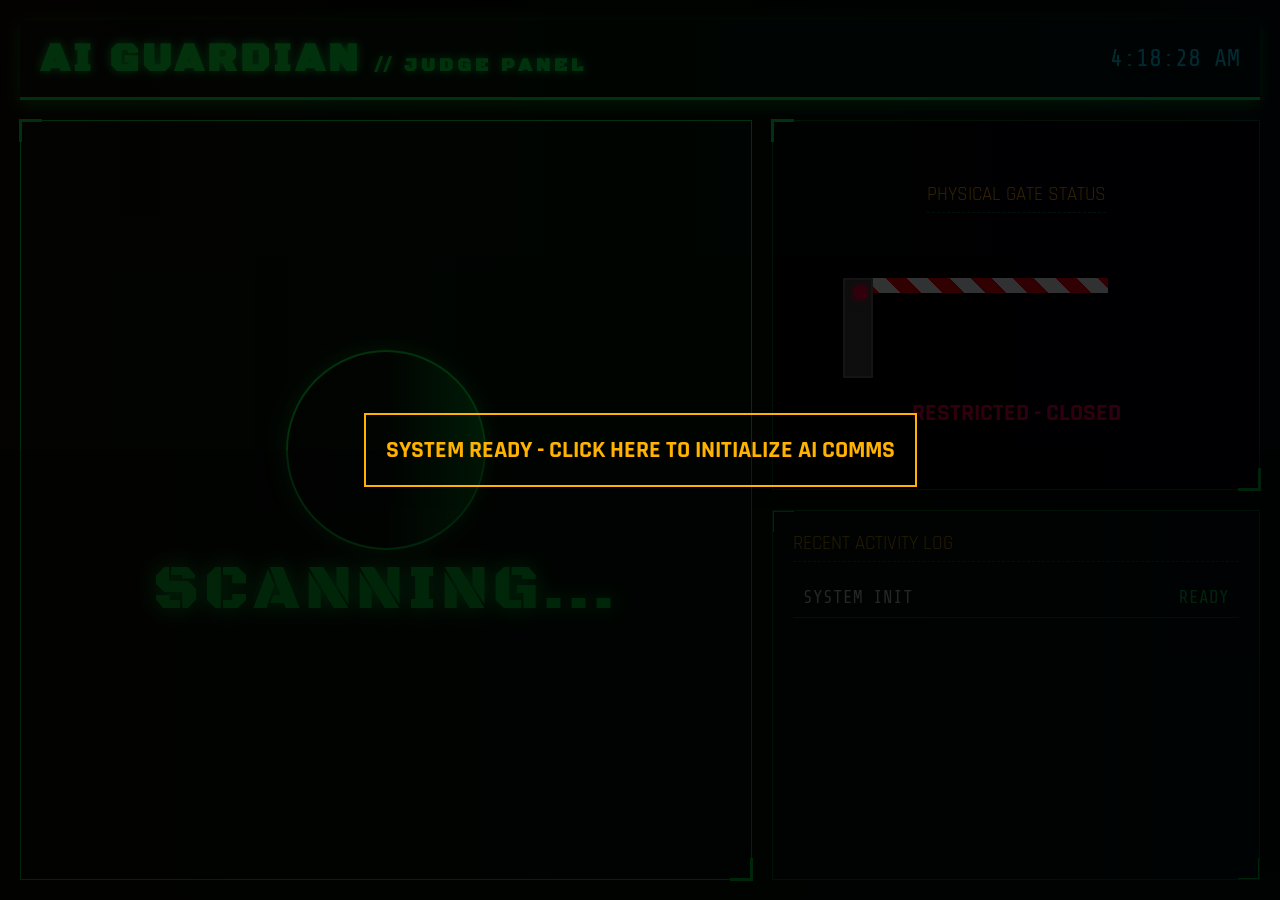
==== external_panel.html @ 79dfc481 "Update external_panel.html" ====
<!DOCTYPE html>
<html lang="si">
<head>
<meta charset="UTF-8" />
<meta name="viewport" content="width=device-width, initial-scale=1.0"/>
<title>AI GUARDIAN - JUDGE PANEL</title>
<link href="https://fonts.googleapis.com/css2?family=Black+Ops+One&family=Rajdhani:wght@500;700&family=Share+Tech+Mono&display=swap" rel="stylesheet">

<style>
/* --- HIGH-TECH COMMAND CENTER THEME --- */
:root {
  --bg-dark: #020502;
  --neon-green: #00ff41;
  --neon-red: #ff003c;
  --neon-blue: #00e5ff;
  --neon-gold: #ffb300;
  --panel-bg: rgba(0, 20, 10, 0.7);
  --border-neon: rgba(0, 255, 65, 0.4);
}

* { box-sizing: border-box; margin: 0; padding: 0; }

body {
  background-color: var(--bg-dark);
  color: var(--neon-green);
  font-family: 'Share Tech Mono', monospace;
  overflow: hidden; 
  background-image: 
    linear-gradient(rgba(0, 10, 0, 0.8), rgba(0, 20, 0, 0.9)),
    url("https://www.transparenttextures.com/patterns/carbon-fibre.png");
}

/* CRT Scanline Effect */
body::after {
  content: " "; display: block; position: fixed;
  top: 0; left: 0; bottom: 0; right: 0;
  background: linear-gradient(rgba(18, 16, 16, 0) 50%, rgba(0, 0, 0, 0.25) 50%), linear-gradient(90deg, rgba(255, 0, 0, 0.06), rgba(0, 255, 0, 0.02), rgba(0, 0, 255, 0.06));
  z-index: 999; pointer-events: none;
}

.container {
  display: grid; grid-template-columns: 1.5fr 1fr; grid-template-rows: 80px 1fr 1fr; gap: 20px; height: 100vh; padding: 20px;
}

/* HEADER */
.header {
  grid-column: 1 / -1; display: flex; justify-content: space-between; align-items: center;
  border-bottom: 3px solid var(--neon-green); box-shadow: 0 5px 15px var(--border-neon); padding: 0 20px; background: var(--panel-bg);
}
.header h1 { font-family: 'Black Ops One', cursive; font-size: 2.5rem; letter-spacing: 4px; text-shadow: 0 0 10px var(--neon-green); }
.header .clock { font-size: 1.5rem; color: var(--neon-blue); }

/* BOX STYLES */
.box { background: var(--panel-bg); border: 1px solid var(--border-neon); position: relative; padding: 20px; display: flex; flex-direction: column; }
.box::before { content: ""; position: absolute; top: -2px; left: -2px; width: 20px; height: 20px; border-top: 3px solid var(--neon-green); border-left: 3px solid var(--neon-green); }
.box::after { content: ""; position: absolute; bottom: -2px; right: -2px; width: 20px; height: 20px; border-bottom: 3px solid var(--neon-green); border-right: 3px solid var(--neon-green); }
.box-title { font-family: 'Rajdhani', sans-serif; font-size: 1.2rem; text-transform: uppercase; color: var(--neon-gold); border-bottom: 1px dashed var(--border-neon); padding-bottom: 5px; margin-bottom: 15px; }

/* STATUS SCREEN */
.status-screen { grid-column: 1; grid-row: 2 / 4; display: flex; flex-direction: column; justify-content: center; align-items: center; text-align: center; transition: all 0.3s ease; }
.status-text { font-family: 'Black Ops One', cursive; font-size: 4rem; letter-spacing: 5px; text-shadow: 0 0 20px currentColor; margin-bottom: 20px; }
.id-card { display: none; width: 80%; border: 2px solid currentColor; padding: 20px; background: rgba(0,0,0,0.6); text-align: left; }
.id-card h2 { font-size: 2.5rem; margin-bottom: 10px; font-family: 'Rajdhani', sans-serif; }
.id-card p { font-size: 1.5rem; margin-bottom: 5px; color: #fff; }

/* AI VOICE WAVEFORM ANIMATION */
.voice-wave { display: none; align-items: center; gap: 5px; margin-top: 20px; }
.voice-wave span { display: block; width: 8px; height: 20px; background: var(--neon-cyan); border-radius: 4px; animation: wave 1s infinite ease-in-out; }
.voice-wave span:nth-child(2) { animation-delay: 0.1s; } .voice-wave span:nth-child(3) { animation-delay: 0.2s; } .voice-wave span:nth-child(4) { animation-delay: 0.3s; } .voice-wave span:nth-child(5) { animation-delay: 0.4s; }
@keyframes wave { 0%, 100% { transform: scaleY(1); } 50% { transform: scaleY(2.5); background: var(--neon-gold); } }

.ai-subtitles { font-family: 'Rajdhani', sans-serif; font-size: 1.5rem; color: var(--neon-gold); margin-top: 15px; display: none; background: rgba(0,0,0,0.8); padding: 10px 20px; border: 1px solid var(--neon-gold); border-radius: 5px; }

/* RADAR */
.radar { width: 200px; height: 200px; border: 2px solid var(--neon-green); border-radius: 50%; position: relative; overflow: hidden; box-shadow: 0 0 20px var(--border-neon); }
.radar::before { content: ""; position: absolute; top: 0; left: 50%; width: 50%; height: 100%; background: linear-gradient(90deg, rgba(0,255,65,0) 0%, rgba(0,255,65,0.5) 100%); transform-origin: left center; animation: radarScan 2s linear infinite; }
@keyframes radarScan { 100% { transform: rotate(360deg); } }

/* 3D GATE */
.gate-section { display: flex; flex-direction: column; justify-content: center; align-items: center; background: #000; }
.gate-container { position: relative; width: 100%; height: 150px; display: flex; align-items: flex-end; padding-left: 50px; }
.gate-pillar { width: 30px; height: 100px; background: #444; border: 2px solid #666; position: relative; z-index: 2; }
.gate-arm { width: 250px; height: 15px; background: repeating-linear-gradient(45deg, #ff0000, #ff0000 15px, #ffffff 15px, #ffffff 30px); position: absolute; left: 65px; bottom: 85px; transform-origin: left center; transform: rotate(0deg); transition: transform 1.5s cubic-bezier(0.4, 0, 0.2, 1); box-shadow: 0 5px 10px rgba(0,0,0,0.8); }
.gate-arm.open { transform: rotate(-90deg); }
.gate-light { width: 15px; height: 15px; border-radius: 50%; background: var(--neon-red); position: absolute; top: 5px; left: 7.5px; box-shadow: 0 0 10px var(--neon-red); }
.gate-light.green { background: var(--neon-green); box-shadow: 0 0 10px var(--neon-green); }

/* LOGS */
.logs-section { overflow: hidden; }
.log-list { list-style: none; font-size: 1.1rem; }
.log-item { padding: 10px; border-bottom: 1px solid var(--border-neon); display: flex; justify-content: space-between; animation: slideIn 0.5s ease-out; }
.log-item.granted { color: var(--neon-green); } .log-item.denied { color: var(--neon-red); }
@keyframes slideIn { from { transform: translateX(50px); opacity: 0; } to { transform: translateX(0); opacity: 1; } }

/* STATE CLASSES */
.state-idle { color: var(--neon-green); border-color: var(--neon-green); }
.state-granted { color: var(--neon-green); border-color: var(--neon-green); background: rgba(0, 255, 65, 0.1); }
.state-denied { color: var(--neon-red); border-color: var(--neon-red); background: rgba(255, 0, 60, 0.1); }

/* INVISIBLE BUTTON FOR AUDIO PLAYBACK POLICY */
#audioStarter { position: absolute; top: 0; left: 0; width: 100%; height: 100%; z-index: 9999; background: rgba(0,0,0,0.8); display: flex; justify-content: center; align-items: center; cursor: pointer; }
#audioStarter h2 { color: var(--neon-gold); font-family: 'Rajdhani', sans-serif; border: 2px solid var(--neon-gold); padding: 20px; }
</style>
</head>
<body>

<div id="audioStarter" onclick="initPanel()">
  <h2>SYSTEM READY - CLICK HERE TO INITIALIZE AI COMMS</h2>
</div>

<div class="container">
  <div class="header">
    <h1>AI GUARDIAN <span style="font-size:1.2rem; color:var(--text-muted)">// JUDGE PANEL</span></h1>
    <div class="clock" id="clock">00:00:00</div>
  </div>

  <div class="box status-screen state-idle" id="statusBox">
    <div class="radar" id="radar"></div>
    <div class="status-text" id="statusText">SCANNING...</div>
    
    <div class="id-card" id="idCard">
      <h2 id="cardName">JOHN DOE</h2>
      <p style="color:var(--neon-gold)" id="cardRank">RANK: SGT</p>
      <p id="cardSvc">SVC: SLLI/0000</p>
      <p style="margin-top:10px; font-size:1.2rem; opacity:0.8" id="cardMsg">Clearance Verified.</p>
    </div>

    <div class="voice-wave" id="voiceWave">
      <span></span><span></span><span></span><span></span><span></span>
    </div>
    <div class="ai-subtitles" id="aiSubtitles"></div>
  </div>

  <div class="box gate-section">
    <div class="box-title">PHYSICAL GATE STATUS</div>
    <div class="gate-container">
      <div class="gate-pillar"><div class="gate-light" id="gateLight"></div></div>
      <div class="gate-arm" id="gateArm"></div>
    </div>
    <h2 id="gateText" style="margin-top:20px; color:var(--neon-red); font-family: 'Rajdhani', sans-serif;">RESTRICTED - CLOSED</h2>
  </div>

  <div class="box logs-section">
    <div class="box-title">RECENT ACTIVITY LOG</div>
    <ul class="log-list" id="logList">
      <li class="log-item"><span style="color:#fff">SYSTEM INIT</span> <span>READY</span></li>
    </ul>
  </div>
</div>

<script>
function initPanel() {
  document.getElementById('audioStarter').style.display = 'none';
  // Speak a silent utterance to unlock the speech API
  const unlockSpeech = new SpeechSynthesisUtterance(" ");
  window.speechSynthesis.speak(unlockSpeech);
}

// Clock
setInterval(() => { document.getElementById('clock').textContent = new Date().toLocaleTimeString(); }, 1000);

// Elements
const statusBox = document.getElementById('statusBox'); const statusText = document.getElementById('statusText');
const radar = document.getElementById('radar'); const idCard = document.getElementById('idCard');
const cardName = document.getElementById('cardName'); const cardRank = document.getElementById('cardRank');
const cardSvc = document.getElementById('cardSvc'); const cardMsg = document.getElementById('cardMsg');
const gateArm = document.getElementById('gateArm'); const gateLight = document.getElementById('gateLight');
const gateText = document.getElementById('gateText'); const logList = document.getElementById('logList');
const voiceWave = document.getElementById('voiceWave'); const aiSubtitles = document.getElementById('aiSubtitles');

let resetTimeout;

// Receive Data from Main System
const broadcast = new BroadcastChannel('sentryx_panel');

broadcast.onmessage = (event) => {
  const { type, payload } = event.data;
  clearTimeout(resetTimeout);
  window.speechSynthesis.cancel(); // Stop any currently speaking voice

  if (type === 'ACCESS_GRANTED') {
    triggerGranted(payload.person);
    addLog(payload.person.name, 'ACCESS GRANTED', 'granted');
    speakSinhala(payload.person, true);
  } 
  else if (type === 'ACCESS_DENIED') {
    triggerDenied(payload.message, payload.person);
    addLog(payload.person ? payload.person.name : 'UNKNOWN', 'ACCESS DENIED', 'denied');
    speakSinhala(payload.person, false);
  }

  resetTimeout = setTimeout(resetUI, 9000); // 9 seconds wait for voice to finish
};

function triggerGranted(person) {
  statusBox.className = "box status-screen state-granted";
  statusText.textContent = "ACCESS GRANTED";
  radar.style.display = "none"; idCard.style.display = "block"; idCard.style.borderColor = "var(--neon-green)";
  
  cardName.textContent = person.name.toUpperCase();
  cardRank.textContent = `RANK: ${person.rank ? person.rank.toUpperCase() : 'N/A'}`;
  cardSvc.textContent = `SVC: ${person.service_no ? person.service_no : 'N/A'}`;
  cardMsg.textContent = "CLEARANCE VERIFIED - PROCEED"; cardMsg.style.color = "var(--neon-green)";

  gateArm.classList.add('open'); gateLight.classList.add('green');
  gateText.textContent = "GATE OPEN - PROCEED"; gateText.style.color = "var(--neon-green)";
}

function triggerDenied(message, person) {
  statusBox.className = "box status-screen state-denied";
  statusText.textContent = "ACCESS DENIED";
  radar.style.display = "none"; idCard.style.display = "block"; idCard.style.borderColor = "var(--neon-red)";
  
  if (person) {
    cardName.textContent = person.name.toUpperCase();
    cardRank.textContent = `RANK: ${person.rank ? person.rank.toUpperCase() : 'N/A'}`;
    cardSvc.textContent = `SVC: ${person.service_no ? person.service_no : 'N/A'}`;
  } else {
    cardName.textContent = "UNKNOWN ENTITY"; cardRank.textContent = ""; cardSvc.textContent = "NO RECORD FOUND";
  }
  
  cardMsg.textContent = message.toUpperCase() + " - STAND DOWN"; cardMsg.style.color = "var(--neon-red)";

  gateArm.classList.remove('open'); gateLight.classList.remove('green');
  gateText.textContent = "RESTRICTED - CLOSED"; gateText.style.color = "var(--neon-red)";
}

function resetUI() {
  statusBox.className = "box status-screen state-idle"; statusText.textContent = "SCANNING...";
  radar.style.display = "block"; idCard.style.display = "none"; voiceWave.style.display = "none"; aiSubtitles.style.display = "none";
  gateArm.classList.remove('open'); gateLight.classList.remove('green');
  gateText.textContent = "RESTRICTED - CLOSED"; gateText.style.color = "var(--neon-red)";
}

function addLog(name, action, type) {
  const li = document.createElement('li'); li.className = `log-item ${type}`;
  const time = new Date().toLocaleTimeString();
  li.innerHTML = `<span style="color:#fff">[${time}] ${name}</span> <span>${action}</span>`;
  logList.prepend(li); if (logList.children.length > 8) { logList.removeChild(logList.lastChild); }
}

// ============================================
// NEW: AI SINHALA VOICE ENGINE
// ============================================
function speakSinhala(person, isGranted) {
  const hour = new Date().getHours();
  let greeting = "";
  
  // Time Based Greeting
  if (hour >= 5 && hour < 12) { greeting = "සුබ උදෑසනක්"; } 
  else if (hour >= 12 && hour < 17) { greeting = "සුබ දහවලක්"; } 
  else { greeting = "සුබ සන්ධ්‍යාවක්"; }

  let textToSpeak = "";
  let nameAndRank = person ? `${person.rank || ''} ${person.name || ''}` : "මහත්මයා";

  // Instruction Message
  if (isGranted) {
    textToSpeak = `${greeting} ${nameAndRank}. ඔබගේ අනන්‍යතාවය තහවුරුයි. කරුණාකර කඳවුරට ඇතුළු වන්න.`;
  } else {
    textToSpeak = "අවධානයයි! ඔබගේ අනන්‍යතාවය තහවුරු කළ නොහැක. කරුණාකර පරීක්ෂාව සඳහා රැඳී සිටින්න.";
  }

  // Show Subtitles & Waveform
  voiceWave.style.display = "flex";
  aiSubtitles.style.display = "block";
  aiSubtitles.textContent = textToSpeak;

  // Speak
  const utterance = new SpeechSynthesisUtterance(textToSpeak);
  utterance.lang = 'si-LK'; // Sinhala Language Code
  utterance.rate = 0.9;     // Voice Speed
  utterance.pitch = 1.0;    // Voice Pitch

  utterance.onend = () => {
    // Hide UI when speaking is done
    voiceWave.style.display = "none";
    aiSubtitles.style.display = "none";
  };

  window.speechSynthesis.speak(utterance);
}
</script>

</body>
</html>
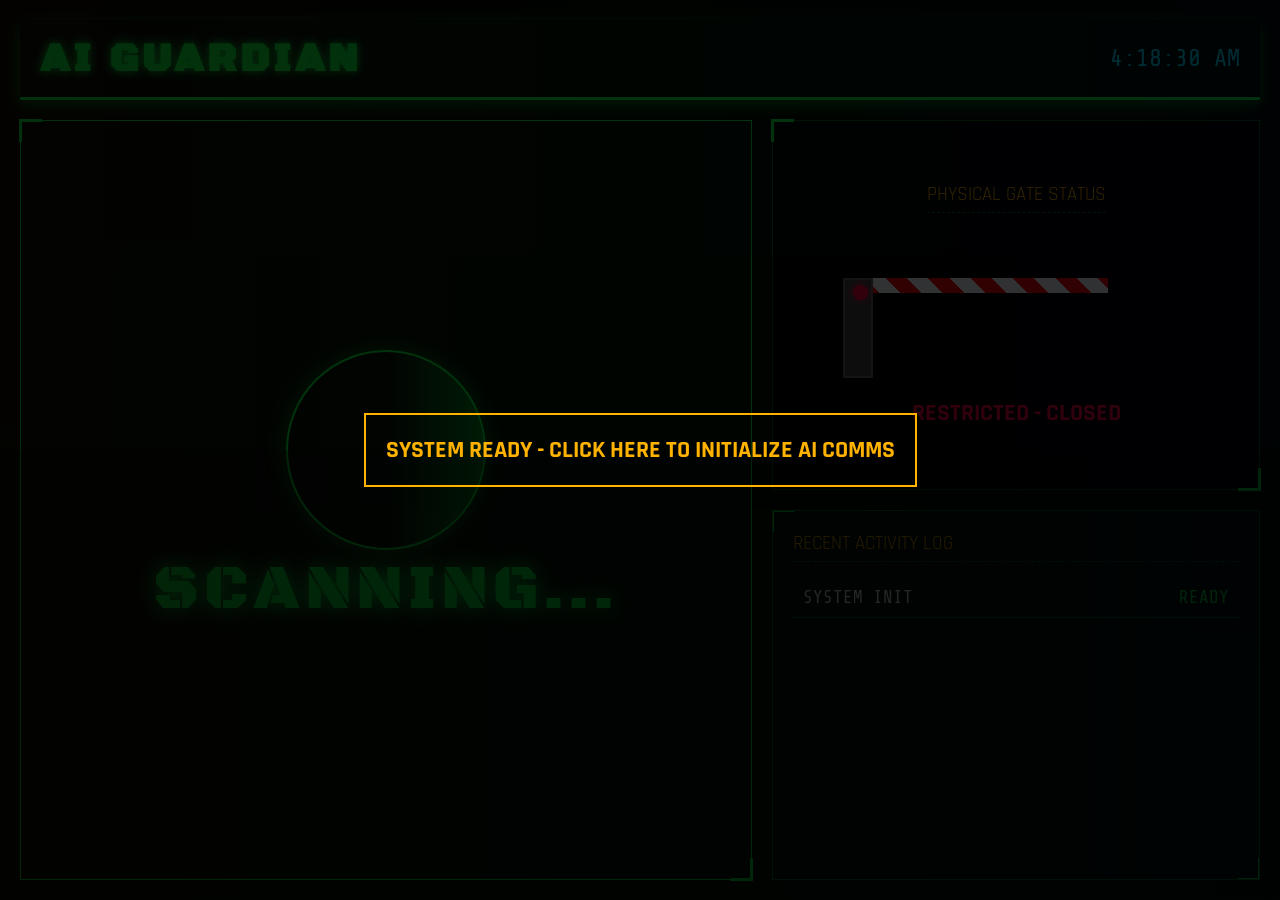
==== commit e6914951: "Update external_panel.html" ====
--- a/external_panel.html
+++ b/external_panel.html
@@ -3,7 +3,7 @@
 <head>
 <meta charset="UTF-8" />
 <meta name="viewport" content="width=device-width, initial-scale=1.0"/>
-<title>AI GUARDIAN - JUDGE PANEL</title>
+<title>AI GUARDIAN - EXTERNAL PANEL</title>
 <link href="https://fonts.googleapis.com/css2?family=Black+Ops+One&family=Rajdhani:wght@500;700&family=Share+Tech+Mono&display=swap" rel="stylesheet">
 
 <style>
@@ -65,10 +65,9 @@
 
 /* AI VOICE WAVEFORM ANIMATION */
 .voice-wave { display: none; align-items: center; gap: 5px; margin-top: 20px; }
-.voice-wave span { display: block; width: 8px; height: 20px; background: var(--neon-cyan); border-radius: 4px; animation: wave 1s infinite ease-in-out; }
+.voice-wave span { display: block; width: 8px; height: 20px; background: var(--neon-blue); border-radius: 4px; animation: wave 1s infinite ease-in-out; }
 .voice-wave span:nth-child(2) { animation-delay: 0.1s; } .voice-wave span:nth-child(3) { animation-delay: 0.2s; } .voice-wave span:nth-child(4) { animation-delay: 0.3s; } .voice-wave span:nth-child(5) { animation-delay: 0.4s; }
 @keyframes wave { 0%, 100% { transform: scaleY(1); } 50% { transform: scaleY(2.5); background: var(--neon-gold); } }
-
 .ai-subtitles { font-family: 'Rajdhani', sans-serif; font-size: 1.5rem; color: var(--neon-gold); margin-top: 15px; display: none; background: rgba(0,0,0,0.8); padding: 10px 20px; border: 1px solid var(--neon-gold); border-radius: 5px; }
 
 /* RADAR */
@@ -76,12 +75,12 @@
 .radar::before { content: ""; position: absolute; top: 0; left: 50%; width: 50%; height: 100%; background: linear-gradient(90deg, rgba(0,255,65,0) 0%, rgba(0,255,65,0.5) 100%); transform-origin: left center; animation: radarScan 2s linear infinite; }
 @keyframes radarScan { 100% { transform: rotate(360deg); } }
 
-/* 3D GATE */
+/* 3D GATE - SYNCED TO 45 DEGREES */
 .gate-section { display: flex; flex-direction: column; justify-content: center; align-items: center; background: #000; }
 .gate-container { position: relative; width: 100%; height: 150px; display: flex; align-items: flex-end; padding-left: 50px; }
 .gate-pillar { width: 30px; height: 100px; background: #444; border: 2px solid #666; position: relative; z-index: 2; }
-.gate-arm { width: 250px; height: 15px; background: repeating-linear-gradient(45deg, #ff0000, #ff0000 15px, #ffffff 15px, #ffffff 30px); position: absolute; left: 65px; bottom: 85px; transform-origin: left center; transform: rotate(0deg); transition: transform 1.5s cubic-bezier(0.4, 0, 0.2, 1); box-shadow: 0 5px 10px rgba(0,0,0,0.8); }
-.gate-arm.open { transform: rotate(-90deg); }
+.gate-arm { width: 250px; height: 15px; background: repeating-linear-gradient(45deg, #ff0000, #ff0000 15px, #ffffff 15px, #ffffff 30px); position: absolute; left: 65px; bottom: 85px; transform-origin: left center; transform: rotate(0deg); transition: transform 0.5s cubic-bezier(0.4, 0, 0.2, 1); box-shadow: 0 5px 10px rgba(0,0,0,0.8); }
+.gate-arm.open { transform: rotate(-45deg); } /* අංශක 45ට පමණක් විවෘත වේ */
 .gate-light { width: 15px; height: 15px; border-radius: 50%; background: var(--neon-red); position: absolute; top: 5px; left: 7.5px; box-shadow: 0 0 10px var(--neon-red); }
 .gate-light.green { background: var(--neon-green); box-shadow: 0 0 10px var(--neon-green); }
 
@@ -110,7 +109,7 @@
 
 <div class="container">
   <div class="header">
-    <h1>AI GUARDIAN <span style="font-size:1.2rem; color:var(--text-muted)">// JUDGE PANEL</span></h1>
+    <h1>AI GUARDIAN <span style="font-size:1.2rem; color:var(--text-muted)"></span></h1>
     <div class="clock" id="clock">00:00:00</div>
   </div>
 
@@ -151,15 +150,12 @@
 <script>
 function initPanel() {
   document.getElementById('audioStarter').style.display = 'none';
-  // Speak a silent utterance to unlock the speech API
   const unlockSpeech = new SpeechSynthesisUtterance(" ");
   window.speechSynthesis.speak(unlockSpeech);
 }
 
-// Clock
 setInterval(() => { document.getElementById('clock').textContent = new Date().toLocaleTimeString(); }, 1000);
 
-// Elements
 const statusBox = document.getElementById('statusBox'); const statusText = document.getElementById('statusText');
 const radar = document.getElementById('radar'); const idCard = document.getElementById('idCard');
 const cardName = document.getElementById('cardName'); const cardRank = document.getElementById('cardRank');
@@ -170,26 +166,28 @@
 
 let resetTimeout;
 
-// Receive Data from Main System
 const broadcast = new BroadcastChannel('sentryx_panel');
 
 broadcast.onmessage = (event) => {
   const { type, payload } = event.data;
   clearTimeout(resetTimeout);
-  window.speechSynthesis.cancel(); // Stop any currently speaking voice
+  window.speechSynthesis.cancel(); 
 
   if (type === 'ACCESS_GRANTED') {
     triggerGranted(payload.person);
     addLog(payload.person.name, 'ACCESS GRANTED', 'granted');
     speakSinhala(payload.person, true);
+    
+    // SYNC TIMING: 5.5 Seconds (5000ms delay in Arduino + 500ms safety buffer)
+    resetTimeout = setTimeout(resetUI, 5500); 
   } 
   else if (type === 'ACCESS_DENIED') {
     triggerDenied(payload.message, payload.person);
     addLog(payload.person ? payload.person.name : 'UNKNOWN', 'ACCESS DENIED', 'denied');
     speakSinhala(payload.person, false);
+    
+    resetTimeout = setTimeout(resetUI, 4000);
   }
-
-  resetTimeout = setTimeout(resetUI, 9000); // 9 seconds wait for voice to finish
 };
 
 function triggerGranted(person) {
@@ -239,14 +237,9 @@
   logList.prepend(li); if (logList.children.length > 8) { logList.removeChild(logList.lastChild); }
 }
 
-// ============================================
-// NEW: AI SINHALA VOICE ENGINE
-// ============================================
 function speakSinhala(person, isGranted) {
   const hour = new Date().getHours();
   let greeting = "";
-  
-  // Time Based Greeting
   if (hour >= 5 && hour < 12) { greeting = "සුබ උදෑසනක්"; } 
   else if (hour >= 12 && hour < 17) { greeting = "සුබ දහවලක්"; } 
   else { greeting = "සුබ සන්ධ්‍යාවක්"; }
@@ -254,30 +247,25 @@
   let textToSpeak = "";
   let nameAndRank = person ? `${person.rank || ''} ${person.name || ''}` : "මහත්මයා";
 
-  // Instruction Message
   if (isGranted) {
     textToSpeak = `${greeting} ${nameAndRank}. ඔබගේ අනන්‍යතාවය තහවුරුයි. කරුණාකර කඳවුරට ඇතුළු වන්න.`;
   } else {
     textToSpeak = "අවධානයයි! ඔබගේ අනන්‍යතාවය තහවුරු කළ නොහැක. කරුණාකර පරීක්ෂාව සඳහා රැඳී සිටින්න.";
   }
 
-  // Show Subtitles & Waveform
   voiceWave.style.display = "flex";
   aiSubtitles.style.display = "block";
   aiSubtitles.textContent = textToSpeak;
 
-  // Speak
   const utterance = new SpeechSynthesisUtterance(textToSpeak);
-  utterance.lang = 'si-LK'; // Sinhala Language Code
-  utterance.rate = 0.9;     // Voice Speed
-  utterance.pitch = 1.0;    // Voice Pitch
+  utterance.lang = 'si-LK'; 
+  utterance.rate = 0.9;     
+  utterance.pitch = 1.0;    
 
   utterance.onend = () => {
-    // Hide UI when speaking is done
     voiceWave.style.display = "none";
     aiSubtitles.style.display = "none";
   };
-
   window.speechSynthesis.speak(utterance);
 }
 </script>
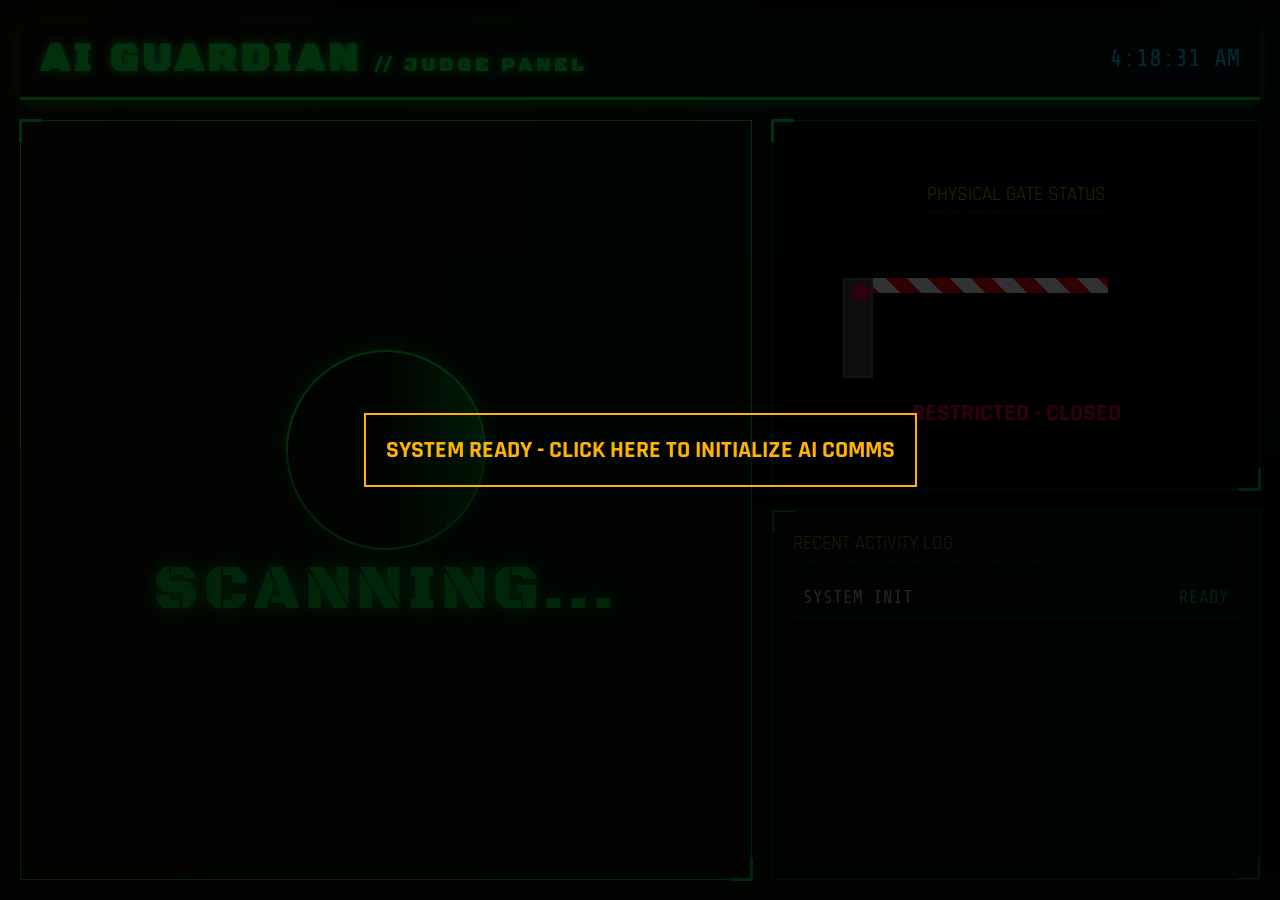
==== commit d3c03215: "Update external_panel.html" ====
--- a/external_panel.html
+++ b/external_panel.html
@@ -80,7 +80,7 @@
 .gate-container { position: relative; width: 100%; height: 150px; display: flex; align-items: flex-end; padding-left: 50px; }
 .gate-pillar { width: 30px; height: 100px; background: #444; border: 2px solid #666; position: relative; z-index: 2; }
 .gate-arm { width: 250px; height: 15px; background: repeating-linear-gradient(45deg, #ff0000, #ff0000 15px, #ffffff 15px, #ffffff 30px); position: absolute; left: 65px; bottom: 85px; transform-origin: left center; transform: rotate(0deg); transition: transform 0.5s cubic-bezier(0.4, 0, 0.2, 1); box-shadow: 0 5px 10px rgba(0,0,0,0.8); }
-.gate-arm.open { transform: rotate(-45deg); } /* අංශක 45ට පමණක් විවෘත වේ */
+.gate-arm.open { transform: rotate(-45deg); }
 .gate-light { width: 15px; height: 15px; border-radius: 50%; background: var(--neon-red); position: absolute; top: 5px; left: 7.5px; box-shadow: 0 0 10px var(--neon-red); }
 .gate-light.green { background: var(--neon-green); box-shadow: 0 0 10px var(--neon-green); }
 
@@ -109,7 +109,7 @@
 
 <div class="container">
   <div class="header">
-    <h1>AI GUARDIAN <span style="font-size:1.2rem; color:var(--text-muted)"></span></h1>
+    <h1>AI GUARDIAN <span style="font-size:1.2rem; color:var(--text-muted)">// JUDGE PANEL</span></h1>
     <div class="clock" id="clock">00:00:00</div>
   </div>
 
@@ -150,7 +150,9 @@
 <script>
 function initPanel() {
   document.getElementById('audioStarter').style.display = 'none';
-  const unlockSpeech = new SpeechSynthesisUtterance(" ");
+  // Google Chrome වල සද්දෙ එන්න නම් මුලින්ම මොනවා හරි play වෙන්න ඕනෙ
+  const unlockSpeech = new SpeechSynthesisUtterance("System Initialized");
+  unlockSpeech.volume = 0; // සද්දෙ ඇහෙන්නෙ නැති වෙන්න
   window.speechSynthesis.speak(unlockSpeech);
 }
 
@@ -165,7 +167,6 @@
 const voiceWave = document.getElementById('voiceWave'); const aiSubtitles = document.getElementById('aiSubtitles');
 
 let resetTimeout;
-
 const broadcast = new BroadcastChannel('sentryx_panel');
 
 broadcast.onmessage = (event) => {
@@ -173,18 +174,26 @@
   clearTimeout(resetTimeout);
   window.speechSynthesis.cancel(); 
 
+  // දත්ත ආරක්ෂිතව කියවීම (Error එක එන්නේ නැති වෙන්න)
+  let p = null;
+  if (payload && payload.person) {
+    p = payload.person;
+  } else if (payload) {
+    p = payload; 
+  }
+
   if (type === 'ACCESS_GRANTED') {
-    triggerGranted(payload.person);
-    addLog(payload.person.name, 'ACCESS GRANTED', 'granted');
-    speakSinhala(payload.person, true);
+    triggerGranted(p);
+    addLog(p ? p.name : 'UNKNOWN', 'ACCESS GRANTED', 'granted');
+    speakSinhala(p, true);
     
-    // SYNC TIMING: 5.5 Seconds (5000ms delay in Arduino + 500ms safety buffer)
+    // SYNC TIMING: අර 100ms දාලා හැදුව නිසා මෙතනත් ඒකට ගැලපෙන විදිහට Sync වේවි
     resetTimeout = setTimeout(resetUI, 5500); 
   } 
   else if (type === 'ACCESS_DENIED') {
-    triggerDenied(payload.message, payload.person);
-    addLog(payload.person ? payload.person.name : 'UNKNOWN', 'ACCESS DENIED', 'denied');
-    speakSinhala(payload.person, false);
+    triggerDenied(payload.message, p);
+    addLog(p ? p.name : 'UNKNOWN', 'ACCESS DENIED', 'denied');
+    speakSinhala(p, false);
     
     resetTimeout = setTimeout(resetUI, 4000);
   }
@@ -195,9 +204,10 @@
   statusText.textContent = "ACCESS GRANTED";
   radar.style.display = "none"; idCard.style.display = "block"; idCard.style.borderColor = "var(--neon-green)";
   
-  cardName.textContent = person.name.toUpperCase();
-  cardRank.textContent = `RANK: ${person.rank ? person.rank.toUpperCase() : 'N/A'}`;
-  cardSvc.textContent = `SVC: ${person.service_no ? person.service_no : 'N/A'}`;
+  // දත්ත නැති වුණත් Error එන්නේ නැතිවෙන්න හදලා තියෙන්නේ
+  cardName.textContent = (person && person.name) ? person.name.toUpperCase() : "AUTHORIZED OFFICER";
+  cardRank.textContent = `RANK: ${(person && person.rank) ? person.rank.toUpperCase() : '-'}`;
+  cardSvc.textContent = `SVC: ${(person && person.service_no) ? person.service_no : '-'}`;
   cardMsg.textContent = "CLEARANCE VERIFIED - PROCEED"; cardMsg.style.color = "var(--neon-green)";
 
   gateArm.classList.add('open'); gateLight.classList.add('green');
@@ -209,15 +219,15 @@
   statusText.textContent = "ACCESS DENIED";
   radar.style.display = "none"; idCard.style.display = "block"; idCard.style.borderColor = "var(--neon-red)";
   
-  if (person) {
+  if (person && person.name) {
     cardName.textContent = person.name.toUpperCase();
-    cardRank.textContent = `RANK: ${person.rank ? person.rank.toUpperCase() : 'N/A'}`;
-    cardSvc.textContent = `SVC: ${person.service_no ? person.service_no : 'N/A'}`;
+    cardRank.textContent = `RANK: ${person.rank ? person.rank.toUpperCase() : '-'}`;
+    cardSvc.textContent = `SVC: ${person.service_no ? person.service_no : '-'}`;
   } else {
     cardName.textContent = "UNKNOWN ENTITY"; cardRank.textContent = ""; cardSvc.textContent = "NO RECORD FOUND";
   }
   
-  cardMsg.textContent = message.toUpperCase() + " - STAND DOWN"; cardMsg.style.color = "var(--neon-red)";
+  cardMsg.textContent = (message || "UNAUTHORIZED") + " - STAND DOWN"; cardMsg.style.color = "var(--neon-red)";
 
   gateArm.classList.remove('open'); gateLight.classList.remove('green');
   gateText.textContent = "RESTRICTED - CLOSED"; gateText.style.color = "var(--neon-red)";
@@ -240,13 +250,20 @@
 function speakSinhala(person, isGranted) {
   const hour = new Date().getHours();
   let greeting = "";
+  
+  // වෙලාව අනුව Greeting එක
   if (hour >= 5 && hour < 12) { greeting = "සුබ උදෑසනක්"; } 
   else if (hour >= 12 && hour < 17) { greeting = "සුබ දහවලක්"; } 
   else { greeting = "සුබ සන්ධ්‍යාවක්"; }
 
+  let nameAndRank = "";
+  if (person && person.name) {
+      nameAndRank = (person.rank ? person.rank + " " : "") + person.name;
+  } else {
+      nameAndRank = "නිලධාරිතුමා";
+  }
+
   let textToSpeak = "";
-  let nameAndRank = person ? `${person.rank || ''} ${person.name || ''}` : "මහත්මයා";
-
   if (isGranted) {
     textToSpeak = `${greeting} ${nameAndRank}. ඔබගේ අනන්‍යතාවය තහවුරුයි. කරුණාකර කඳවුරට ඇතුළු වන්න.`;
   } else {
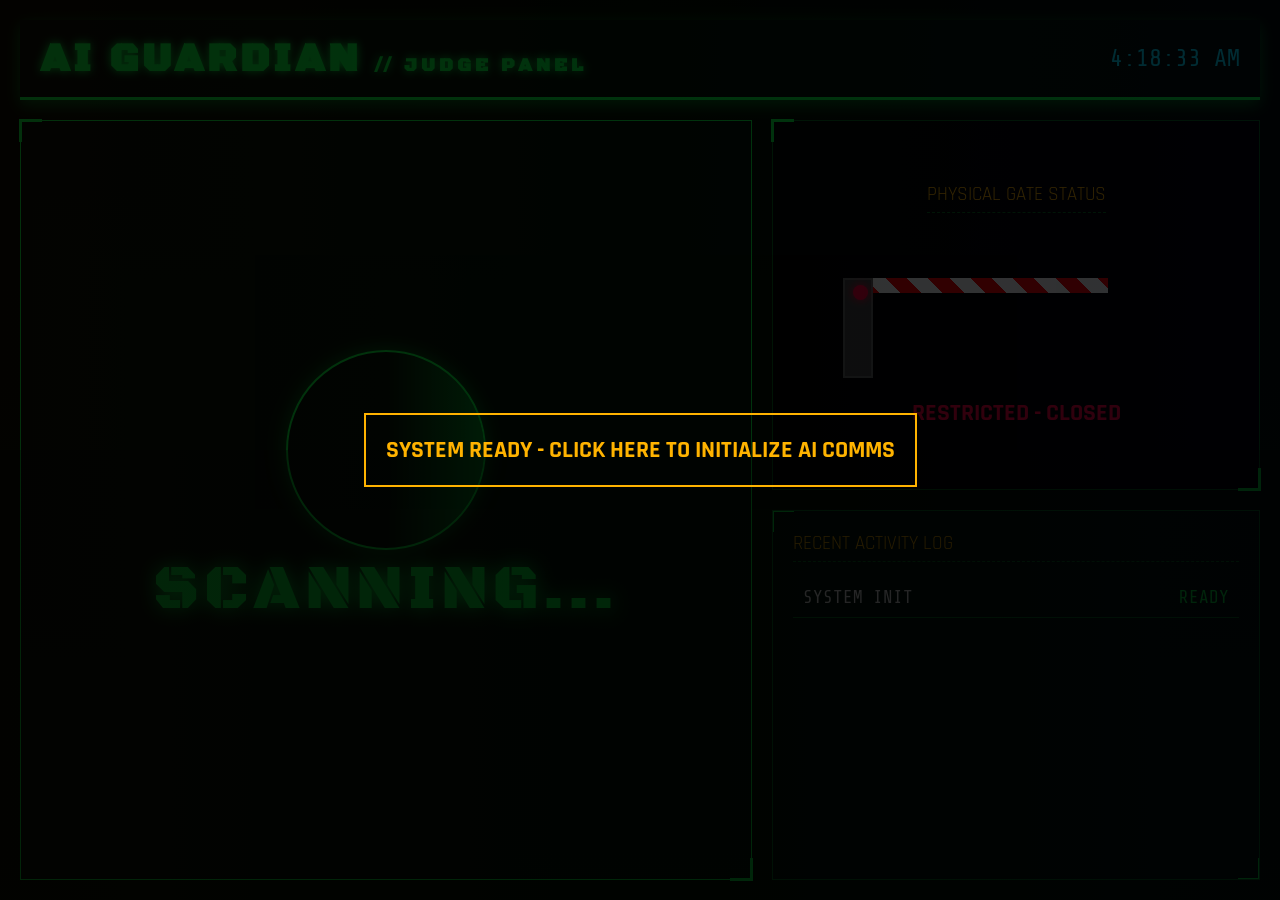
==== commit e21fe517: "Update external_panel.html" ====
--- a/external_panel.html
+++ b/external_panel.html
@@ -3,7 +3,7 @@
 <head>
 <meta charset="UTF-8" />
 <meta name="viewport" content="width=device-width, initial-scale=1.0"/>
-<title>AI GUARDIAN - EXTERNAL PANEL</title>
+<title>AI GUARDIAN - JUDGE PANEL</title>
 <link href="https://fonts.googleapis.com/css2?family=Black+Ops+One&family=Rajdhani:wght@500;700&family=Share+Tech+Mono&display=swap" rel="stylesheet">
 
 <style>
@@ -65,9 +65,10 @@
 
 /* AI VOICE WAVEFORM ANIMATION */
 .voice-wave { display: none; align-items: center; gap: 5px; margin-top: 20px; }
-.voice-wave span { display: block; width: 8px; height: 20px; background: var(--neon-blue); border-radius: 4px; animation: wave 1s infinite ease-in-out; }
+.voice-wave span { display: block; width: 8px; height: 20px; background: var(--neon-cyan); border-radius: 4px; animation: wave 1s infinite ease-in-out; }
 .voice-wave span:nth-child(2) { animation-delay: 0.1s; } .voice-wave span:nth-child(3) { animation-delay: 0.2s; } .voice-wave span:nth-child(4) { animation-delay: 0.3s; } .voice-wave span:nth-child(5) { animation-delay: 0.4s; }
 @keyframes wave { 0%, 100% { transform: scaleY(1); } 50% { transform: scaleY(2.5); background: var(--neon-gold); } }
+
 .ai-subtitles { font-family: 'Rajdhani', sans-serif; font-size: 1.5rem; color: var(--neon-gold); margin-top: 15px; display: none; background: rgba(0,0,0,0.8); padding: 10px 20px; border: 1px solid var(--neon-gold); border-radius: 5px; }
 
 /* RADAR */
@@ -75,12 +76,12 @@
 .radar::before { content: ""; position: absolute; top: 0; left: 50%; width: 50%; height: 100%; background: linear-gradient(90deg, rgba(0,255,65,0) 0%, rgba(0,255,65,0.5) 100%); transform-origin: left center; animation: radarScan 2s linear infinite; }
 @keyframes radarScan { 100% { transform: rotate(360deg); } }
 
-/* 3D GATE - SYNCED TO 45 DEGREES */
+/* 3D GATE */
 .gate-section { display: flex; flex-direction: column; justify-content: center; align-items: center; background: #000; }
 .gate-container { position: relative; width: 100%; height: 150px; display: flex; align-items: flex-end; padding-left: 50px; }
 .gate-pillar { width: 30px; height: 100px; background: #444; border: 2px solid #666; position: relative; z-index: 2; }
-.gate-arm { width: 250px; height: 15px; background: repeating-linear-gradient(45deg, #ff0000, #ff0000 15px, #ffffff 15px, #ffffff 30px); position: absolute; left: 65px; bottom: 85px; transform-origin: left center; transform: rotate(0deg); transition: transform 0.5s cubic-bezier(0.4, 0, 0.2, 1); box-shadow: 0 5px 10px rgba(0,0,0,0.8); }
-.gate-arm.open { transform: rotate(-45deg); }
+.gate-arm { width: 250px; height: 15px; background: repeating-linear-gradient(45deg, #ff0000, #ff0000 15px, #ffffff 15px, #ffffff 30px); position: absolute; left: 65px; bottom: 85px; transform-origin: left center; transform: rotate(0deg); transition: transform 1.5s cubic-bezier(0.4, 0, 0.2, 1); box-shadow: 0 5px 10px rgba(0,0,0,0.8); }
+.gate-arm.open { transform: rotate(-90deg); }
 .gate-light { width: 15px; height: 15px; border-radius: 50%; background: var(--neon-red); position: absolute; top: 5px; left: 7.5px; box-shadow: 0 0 10px var(--neon-red); }
 .gate-light.green { background: var(--neon-green); box-shadow: 0 0 10px var(--neon-green); }
 
@@ -150,14 +151,15 @@
 <script>
 function initPanel() {
   document.getElementById('audioStarter').style.display = 'none';
-  // Google Chrome වල සද්දෙ එන්න නම් මුලින්ම මොනවා හරි play වෙන්න ඕනෙ
-  const unlockSpeech = new SpeechSynthesisUtterance("System Initialized");
-  unlockSpeech.volume = 0; // සද්දෙ ඇහෙන්නෙ නැති වෙන්න
+  // Speak a silent utterance to unlock the speech API
+  const unlockSpeech = new SpeechSynthesisUtterance(" ");
   window.speechSynthesis.speak(unlockSpeech);
 }
 
+// Clock
 setInterval(() => { document.getElementById('clock').textContent = new Date().toLocaleTimeString(); }, 1000);
 
+// Elements
 const statusBox = document.getElementById('statusBox'); const statusText = document.getElementById('statusText');
 const radar = document.getElementById('radar'); const idCard = document.getElementById('idCard');
 const cardName = document.getElementById('cardName'); const cardRank = document.getElementById('cardRank');
@@ -167,36 +169,27 @@
 const voiceWave = document.getElementById('voiceWave'); const aiSubtitles = document.getElementById('aiSubtitles');
 
 let resetTimeout;
+
+// Receive Data from Main System
 const broadcast = new BroadcastChannel('sentryx_panel');
 
 broadcast.onmessage = (event) => {
   const { type, payload } = event.data;
   clearTimeout(resetTimeout);
-  window.speechSynthesis.cancel(); 
-
-  // දත්ත ආරක්ෂිතව කියවීම (Error එක එන්නේ නැති වෙන්න)
-  let p = null;
-  if (payload && payload.person) {
-    p = payload.person;
-  } else if (payload) {
-    p = payload; 
-  }
+  window.speechSynthesis.cancel(); // Stop any currently speaking voice
 
   if (type === 'ACCESS_GRANTED') {
-    triggerGranted(p);
-    addLog(p ? p.name : 'UNKNOWN', 'ACCESS GRANTED', 'granted');
-    speakSinhala(p, true);
-    
-    // SYNC TIMING: අර 100ms දාලා හැදුව නිසා මෙතනත් ඒකට ගැලපෙන විදිහට Sync වේවි
-    resetTimeout = setTimeout(resetUI, 5500); 
+    triggerGranted(payload.person);
+    addLog(payload.person.name, 'ACCESS GRANTED', 'granted');
+    speakSinhala(payload.person, true);
   } 
   else if (type === 'ACCESS_DENIED') {
-    triggerDenied(payload.message, p);
-    addLog(p ? p.name : 'UNKNOWN', 'ACCESS DENIED', 'denied');
-    speakSinhala(p, false);
-    
-    resetTimeout = setTimeout(resetUI, 4000);
+    triggerDenied(payload.message, payload.person);
+    addLog(payload.person ? payload.person.name : 'UNKNOWN', 'ACCESS DENIED', 'denied');
+    speakSinhala(payload.person, false);
   }
+
+  resetTimeout = setTimeout(resetUI, 9000); // 9 seconds wait for voice to finish
 };
 
 function triggerGranted(person) {
@@ -204,10 +197,9 @@
   statusText.textContent = "ACCESS GRANTED";
   radar.style.display = "none"; idCard.style.display = "block"; idCard.style.borderColor = "var(--neon-green)";
   
-  // දත්ත නැති වුණත් Error එන්නේ නැතිවෙන්න හදලා තියෙන්නේ
-  cardName.textContent = (person && person.name) ? person.name.toUpperCase() : "AUTHORIZED OFFICER";
-  cardRank.textContent = `RANK: ${(person && person.rank) ? person.rank.toUpperCase() : '-'}`;
-  cardSvc.textContent = `SVC: ${(person && person.service_no) ? person.service_no : '-'}`;
+  cardName.textContent = person.name.toUpperCase();
+  cardRank.textContent = `RANK: ${person.rank ? person.rank.toUpperCase() : 'N/A'}`;
+  cardSvc.textContent = `SVC: ${person.service_no ? person.service_no : 'N/A'}`;
   cardMsg.textContent = "CLEARANCE VERIFIED - PROCEED"; cardMsg.style.color = "var(--neon-green)";
 
   gateArm.classList.add('open'); gateLight.classList.add('green');
@@ -219,15 +211,15 @@
   statusText.textContent = "ACCESS DENIED";
   radar.style.display = "none"; idCard.style.display = "block"; idCard.style.borderColor = "var(--neon-red)";
   
-  if (person && person.name) {
+  if (person) {
     cardName.textContent = person.name.toUpperCase();
-    cardRank.textContent = `RANK: ${person.rank ? person.rank.toUpperCase() : '-'}`;
-    cardSvc.textContent = `SVC: ${person.service_no ? person.service_no : '-'}`;
+    cardRank.textContent = `RANK: ${person.rank ? person.rank.toUpperCase() : 'N/A'}`;
+    cardSvc.textContent = `SVC: ${person.service_no ? person.service_no : 'N/A'}`;
   } else {
     cardName.textContent = "UNKNOWN ENTITY"; cardRank.textContent = ""; cardSvc.textContent = "NO RECORD FOUND";
   }
   
-  cardMsg.textContent = (message || "UNAUTHORIZED") + " - STAND DOWN"; cardMsg.style.color = "var(--neon-red)";
+  cardMsg.textContent = message.toUpperCase() + " - STAND DOWN"; cardMsg.style.color = "var(--neon-red)";
 
   gateArm.classList.remove('open'); gateLight.classList.remove('green');
   gateText.textContent = "RESTRICTED - CLOSED"; gateText.style.color = "var(--neon-red)";
@@ -247,42 +239,45 @@
   logList.prepend(li); if (logList.children.length > 8) { logList.removeChild(logList.lastChild); }
 }
 
+// ============================================
+// NEW: AI SINHALA VOICE ENGINE
+// ============================================
 function speakSinhala(person, isGranted) {
   const hour = new Date().getHours();
   let greeting = "";
   
-  // වෙලාව අනුව Greeting එක
+  // Time Based Greeting
   if (hour >= 5 && hour < 12) { greeting = "සුබ උදෑසනක්"; } 
   else if (hour >= 12 && hour < 17) { greeting = "සුබ දහවලක්"; } 
   else { greeting = "සුබ සන්ධ්‍යාවක්"; }
 
-  let nameAndRank = "";
-  if (person && person.name) {
-      nameAndRank = (person.rank ? person.rank + " " : "") + person.name;
-  } else {
-      nameAndRank = "නිලධාරිතුමා";
-  }
-
   let textToSpeak = "";
+  let nameAndRank = person ? `${person.rank || ''} ${person.name || ''}` : "මහත්මයා";
+
+  // Instruction Message
   if (isGranted) {
     textToSpeak = `${greeting} ${nameAndRank}. ඔබගේ අනන්‍යතාවය තහවුරුයි. කරුණාකර කඳවුරට ඇතුළු වන්න.`;
   } else {
     textToSpeak = "අවධානයයි! ඔබගේ අනන්‍යතාවය තහවුරු කළ නොහැක. කරුණාකර පරීක්ෂාව සඳහා රැඳී සිටින්න.";
   }
 
+  // Show Subtitles & Waveform
   voiceWave.style.display = "flex";
   aiSubtitles.style.display = "block";
   aiSubtitles.textContent = textToSpeak;
 
+  // Speak
   const utterance = new SpeechSynthesisUtterance(textToSpeak);
-  utterance.lang = 'si-LK'; 
-  utterance.rate = 0.9;     
-  utterance.pitch = 1.0;    
+  utterance.lang = 'si-LK'; // Sinhala Language Code
+  utterance.rate = 0.9;     // Voice Speed
+  utterance.pitch = 1.0;    // Voice Pitch
 
   utterance.onend = () => {
+    // Hide UI when speaking is done
     voiceWave.style.display = "none";
     aiSubtitles.style.display = "none";
   };
+
   window.speechSynthesis.speak(utterance);
 }
 </script>
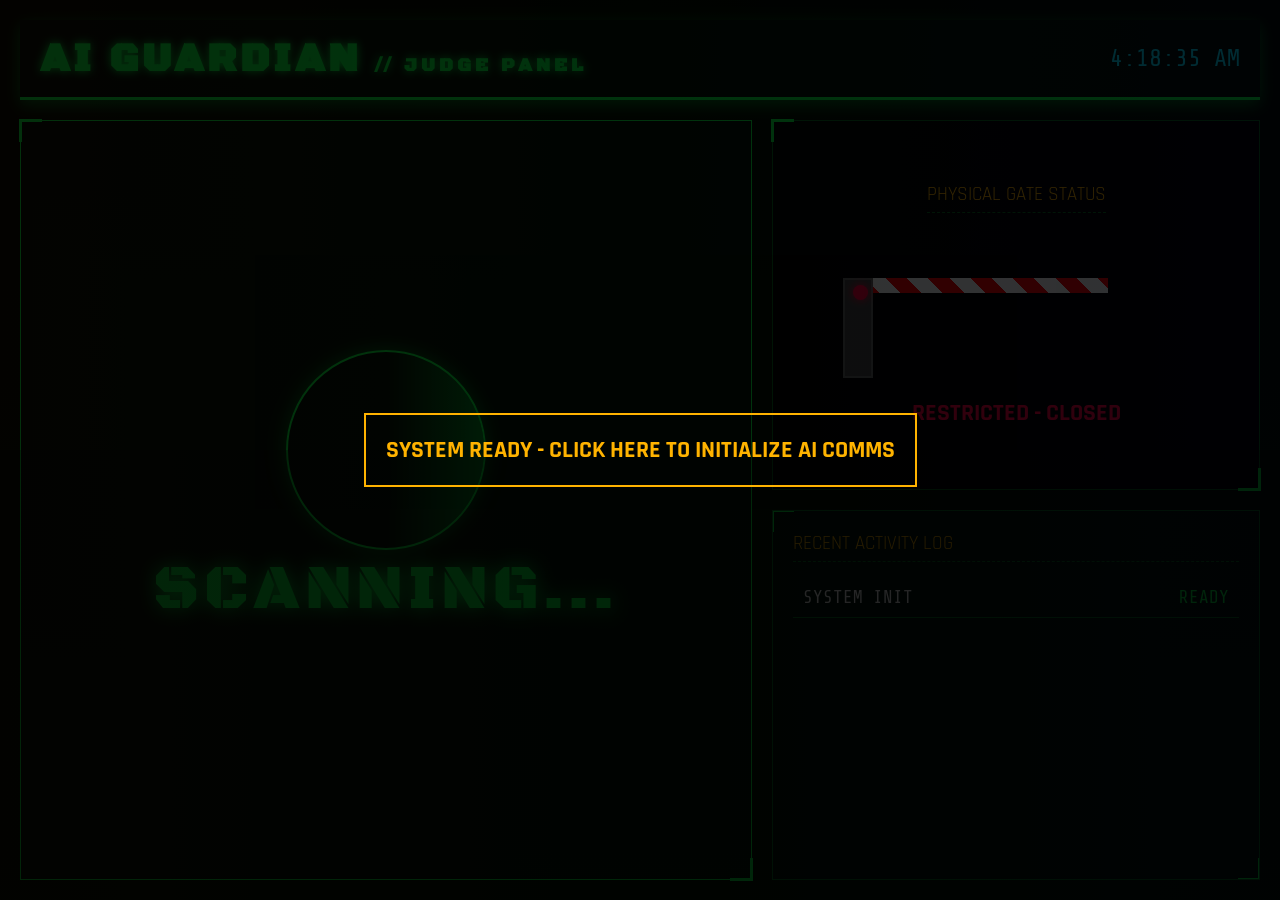
==== commit c7576761: "Update external_panel.html" ====
--- a/external_panel.html
+++ b/external_panel.html
@@ -3,7 +3,7 @@
 <head>
 <meta charset="UTF-8" />
 <meta name="viewport" content="width=device-width, initial-scale=1.0"/>
-<title>AI GUARDIAN - JUDGE PANEL</title>
+<title>AI GUARDIAN - EXTERNAL PANEL</title>
 <link href="https://fonts.googleapis.com/css2?family=Black+Ops+One&family=Rajdhani:wght@500;700&family=Share+Tech+Mono&display=swap" rel="stylesheet">
 
 <style>
@@ -65,10 +65,9 @@
 
 /* AI VOICE WAVEFORM ANIMATION */
 .voice-wave { display: none; align-items: center; gap: 5px; margin-top: 20px; }
-.voice-wave span { display: block; width: 8px; height: 20px; background: var(--neon-cyan); border-radius: 4px; animation: wave 1s infinite ease-in-out; }
+.voice-wave span { display: block; width: 8px; height: 20px; background: var(--neon-blue); border-radius: 4px; animation: wave 1s infinite ease-in-out; }
 .voice-wave span:nth-child(2) { animation-delay: 0.1s; } .voice-wave span:nth-child(3) { animation-delay: 0.2s; } .voice-wave span:nth-child(4) { animation-delay: 0.3s; } .voice-wave span:nth-child(5) { animation-delay: 0.4s; }
 @keyframes wave { 0%, 100% { transform: scaleY(1); } 50% { transform: scaleY(2.5); background: var(--neon-gold); } }
-
 .ai-subtitles { font-family: 'Rajdhani', sans-serif; font-size: 1.5rem; color: var(--neon-gold); margin-top: 15px; display: none; background: rgba(0,0,0,0.8); padding: 10px 20px; border: 1px solid var(--neon-gold); border-radius: 5px; }
 
 /* RADAR */
@@ -76,12 +75,13 @@
 .radar::before { content: ""; position: absolute; top: 0; left: 50%; width: 50%; height: 100%; background: linear-gradient(90deg, rgba(0,255,65,0) 0%, rgba(0,255,65,0.5) 100%); transform-origin: left center; animation: radarScan 2s linear infinite; }
 @keyframes radarScan { 100% { transform: rotate(360deg); } }
 
-/* 3D GATE */
+/* 3D GATE - SYNCED TO 45 DEGREES */
 .gate-section { display: flex; flex-direction: column; justify-content: center; align-items: center; background: #000; }
 .gate-container { position: relative; width: 100%; height: 150px; display: flex; align-items: flex-end; padding-left: 50px; }
 .gate-pillar { width: 30px; height: 100px; background: #444; border: 2px solid #666; position: relative; z-index: 2; }
-.gate-arm { width: 250px; height: 15px; background: repeating-linear-gradient(45deg, #ff0000, #ff0000 15px, #ffffff 15px, #ffffff 30px); position: absolute; left: 65px; bottom: 85px; transform-origin: left center; transform: rotate(0deg); transition: transform 1.5s cubic-bezier(0.4, 0, 0.2, 1); box-shadow: 0 5px 10px rgba(0,0,0,0.8); }
-.gate-arm.open { transform: rotate(-90deg); }
+.gate-arm { width: 250px; height: 15px; background: repeating-linear-gradient(45deg, #ff0000, #ff0000 15px, #ffffff 15px, #ffffff 30px); position: absolute; left: 65px; bottom: 85px; transform-origin: left center; transform: rotate(0deg); transition: transform 0.5s cubic-bezier(0.4, 0, 0.2, 1); box-shadow: 0 5px 10px rgba(0,0,0,0.8); }
+/* මෙතනින් තමයි අංශක 45ට ගේට්ටුව ඇරෙන්නේ */
+.gate-arm.open { transform: rotate(-45deg); }
 .gate-light { width: 15px; height: 15px; border-radius: 50%; background: var(--neon-red); position: absolute; top: 5px; left: 7.5px; box-shadow: 0 0 10px var(--neon-red); }
 .gate-light.green { background: var(--neon-green); box-shadow: 0 0 10px var(--neon-green); }
 
@@ -151,15 +151,13 @@
 <script>
 function initPanel() {
   document.getElementById('audioStarter').style.display = 'none';
-  // Speak a silent utterance to unlock the speech API
-  const unlockSpeech = new SpeechSynthesisUtterance(" ");
+  const unlockSpeech = new SpeechSynthesisUtterance("System Initialized");
+  unlockSpeech.volume = 0; 
   window.speechSynthesis.speak(unlockSpeech);
 }
 
-// Clock
 setInterval(() => { document.getElementById('clock').textContent = new Date().toLocaleTimeString(); }, 1000);
 
-// Elements
 const statusBox = document.getElementById('statusBox'); const statusText = document.getElementById('statusText');
 const radar = document.getElementById('radar'); const idCard = document.getElementById('idCard');
 const cardName = document.getElementById('cardName'); const cardRank = document.getElementById('cardRank');
@@ -169,115 +167,146 @@
 const voiceWave = document.getElementById('voiceWave'); const aiSubtitles = document.getElementById('aiSubtitles');
 
 let resetTimeout;
-
-// Receive Data from Main System
 const broadcast = new BroadcastChannel('sentryx_panel');
 
 broadcast.onmessage = (event) => {
-  const { type, payload } = event.data;
-  clearTimeout(resetTimeout);
-  window.speechSynthesis.cancel(); // Stop any currently speaking voice
-
-  if (type === 'ACCESS_GRANTED') {
-    triggerGranted(payload.person);
-    addLog(payload.person.name, 'ACCESS GRANTED', 'granted');
-    speakSinhala(payload.person, true);
-  } 
-  else if (type === 'ACCESS_DENIED') {
-    triggerDenied(payload.message, payload.person);
-    addLog(payload.person ? payload.person.name : 'UNKNOWN', 'ACCESS DENIED', 'denied');
-    speakSinhala(payload.person, false);
+  try {
+    const { type, payload } = event.data;
+    clearTimeout(resetTimeout);
+    window.speechSynthesis.cancel(); 
+
+    // දත්ත කියවීමේ දෝෂ වැළැක්වීමේ ආරක්ෂිත පියවර (Safe Parsing)
+    let p = null;
+    if (payload && payload.person) {
+      p = payload.person;
+    } else if (payload) {
+      p = payload; 
+    }
+
+    if (type === 'ACCESS_GRANTED') {
+      triggerGranted(p);
+      addLog(p && p.name ? p.name : 'AUTHORIZED OFFICER', 'ACCESS GRANTED', 'granted');
+      speakSinhala(p, true);
+      
+      // තත්පර 5.5ක් ගේට්ටුව ඇරී තිබීමට සකසා ඇත (Arduino එකේ ටයිමින් එකට සමානව)
+      resetTimeout = setTimeout(resetUI, 5500); 
+    } 
+    else if (type === 'ACCESS_DENIED') {
+      triggerDenied(payload.message, p);
+      addLog(p && p.name ? p.name : 'UNKNOWN', 'ACCESS DENIED', 'denied');
+      speakSinhala(p, false);
+      
+      resetTimeout = setTimeout(resetUI, 4000);
+    }
+  } catch (error) {
+    console.error("Broadcast Error: ", error);
   }
-
-  resetTimeout = setTimeout(resetUI, 9000); // 9 seconds wait for voice to finish
 };
 
 function triggerGranted(person) {
   statusBox.className = "box status-screen state-granted";
   statusText.textContent = "ACCESS GRANTED";
-  radar.style.display = "none"; idCard.style.display = "block"; idCard.style.borderColor = "var(--neon-green)";
+  radar.style.display = "none"; 
+  idCard.style.display = "block"; 
+  idCard.style.borderColor = "var(--neon-green)";
   
-  cardName.textContent = person.name.toUpperCase();
-  cardRank.textContent = `RANK: ${person.rank ? person.rank.toUpperCase() : 'N/A'}`;
-  cardSvc.textContent = `SVC: ${person.service_no ? person.service_no : 'N/A'}`;
-  cardMsg.textContent = "CLEARANCE VERIFIED - PROCEED"; cardMsg.style.color = "var(--neon-green)";
-
-  gateArm.classList.add('open'); gateLight.classList.add('green');
-  gateText.textContent = "GATE OPEN - PROCEED"; gateText.style.color = "var(--neon-green)";
+  // දත්ත නොමැති වුවත් පද්ධතිය Crash නොවන පරිදි සකසා ඇත
+  cardName.textContent = (person && person.name) ? person.name.toUpperCase() : "AUTHORIZED OFFICER";
+  cardRank.textContent = `RANK: ${(person && person.rank) ? person.rank.toUpperCase() : '-'}`;
+  cardSvc.textContent = `SVC: ${(person && person.service_no) ? person.service_no : '-'}`;
+  cardMsg.textContent = "CLEARANCE VERIFIED - PROCEED"; 
+  cardMsg.style.color = "var(--neon-green)";
+
+  // ගේට්ටුව ඇරීමේ ඇනිමේෂන් එක ක්‍රියාත්මක කිරීම
+  gateArm.classList.add('open'); 
+  gateLight.classList.add('green');
+  gateText.textContent = "GATE OPEN - PROCEED"; 
+  gateText.style.color = "var(--neon-green)";
 }
 
 function triggerDenied(message, person) {
   statusBox.className = "box status-screen state-denied";
   statusText.textContent = "ACCESS DENIED";
-  radar.style.display = "none"; idCard.style.display = "block"; idCard.style.borderColor = "var(--neon-red)";
+  radar.style.display = "none"; 
+  idCard.style.display = "block"; 
+  idCard.style.borderColor = "var(--neon-red)";
   
-  if (person) {
+  if (person && person.name) {
     cardName.textContent = person.name.toUpperCase();
-    cardRank.textContent = `RANK: ${person.rank ? person.rank.toUpperCase() : 'N/A'}`;
-    cardSvc.textContent = `SVC: ${person.service_no ? person.service_no : 'N/A'}`;
+    cardRank.textContent = `RANK: ${person.rank ? person.rank.toUpperCase() : '-'}`;
+    cardSvc.textContent = `SVC: ${person.service_no ? person.service_no : '-'}`;
   } else {
-    cardName.textContent = "UNKNOWN ENTITY"; cardRank.textContent = ""; cardSvc.textContent = "NO RECORD FOUND";
+    cardName.textContent = "UNKNOWN ENTITY"; 
+    cardRank.textContent = ""; 
+    cardSvc.textContent = "NO RECORD FOUND";
   }
   
-  cardMsg.textContent = message.toUpperCase() + " - STAND DOWN"; cardMsg.style.color = "var(--neon-red)";
-
-  gateArm.classList.remove('open'); gateLight.classList.remove('green');
-  gateText.textContent = "RESTRICTED - CLOSED"; gateText.style.color = "var(--neon-red)";
+  cardMsg.textContent = (message ? message.toUpperCase() : "UNAUTHORIZED") + " - STAND DOWN"; 
+  cardMsg.style.color = "var(--neon-red)";
+
+  gateArm.classList.remove('open'); 
+  gateLight.classList.remove('green');
+  gateText.textContent = "RESTRICTED - CLOSED"; 
+  gateText.style.color = "var(--neon-red)";
 }
 
 function resetUI() {
-  statusBox.className = "box status-screen state-idle"; statusText.textContent = "SCANNING...";
-  radar.style.display = "block"; idCard.style.display = "none"; voiceWave.style.display = "none"; aiSubtitles.style.display = "none";
-  gateArm.classList.remove('open'); gateLight.classList.remove('green');
-  gateText.textContent = "RESTRICTED - CLOSED"; gateText.style.color = "var(--neon-red)";
+  statusBox.className = "box status-screen state-idle"; 
+  statusText.textContent = "SCANNING...";
+  radar.style.display = "block"; 
+  idCard.style.display = "none"; 
+  voiceWave.style.display = "none"; 
+  aiSubtitles.style.display = "none";
+  gateArm.classList.remove('open'); 
+  gateLight.classList.remove('green');
+  gateText.textContent = "RESTRICTED - CLOSED"; 
+  gateText.style.color = "var(--neon-red)";
 }
 
 function addLog(name, action, type) {
-  const li = document.createElement('li'); li.className = `log-item ${type}`;
+  const li = document.createElement('li'); 
+  li.className = `log-item ${type}`;
   const time = new Date().toLocaleTimeString();
   li.innerHTML = `<span style="color:#fff">[${time}] ${name}</span> <span>${action}</span>`;
-  logList.prepend(li); if (logList.children.length > 8) { logList.removeChild(logList.lastChild); }
-}
-
-// ============================================
-// NEW: AI SINHALA VOICE ENGINE
-// ============================================
+  logList.prepend(li); 
+  if (logList.children.length > 8) { logList.removeChild(logList.lastChild); }
+}
+
 function speakSinhala(person, isGranted) {
   const hour = new Date().getHours();
   let greeting = "";
   
-  // Time Based Greeting
   if (hour >= 5 && hour < 12) { greeting = "සුබ උදෑසනක්"; } 
   else if (hour >= 12 && hour < 17) { greeting = "සුබ දහවලක්"; } 
   else { greeting = "සුබ සන්ධ්‍යාවක්"; }
 
+  let nameAndRank = "";
+  if (person && person.name) {
+      nameAndRank = (person.rank ? person.rank + " " : "") + person.name;
+  } else {
+      nameAndRank = "නිලධාරිතුමා";
+  }
+
   let textToSpeak = "";
-  let nameAndRank = person ? `${person.rank || ''} ${person.name || ''}` : "මහත්මයා";
-
-  // Instruction Message
   if (isGranted) {
     textToSpeak = `${greeting} ${nameAndRank}. ඔබගේ අනන්‍යතාවය තහවුරුයි. කරුණාකර කඳවුරට ඇතුළු වන්න.`;
   } else {
     textToSpeak = "අවධානයයි! ඔබගේ අනන්‍යතාවය තහවුරු කළ නොහැක. කරුණාකර පරීක්ෂාව සඳහා රැඳී සිටින්න.";
   }
 
-  // Show Subtitles & Waveform
   voiceWave.style.display = "flex";
   aiSubtitles.style.display = "block";
   aiSubtitles.textContent = textToSpeak;
 
-  // Speak
   const utterance = new SpeechSynthesisUtterance(textToSpeak);
-  utterance.lang = 'si-LK'; // Sinhala Language Code
-  utterance.rate = 0.9;     // Voice Speed
-  utterance.pitch = 1.0;    // Voice Pitch
+  utterance.lang = 'si-LK'; 
+  utterance.rate = 0.9;     
+  utterance.pitch = 1.0;    
 
   utterance.onend = () => {
-    // Hide UI when speaking is done
     voiceWave.style.display = "none";
     aiSubtitles.style.display = "none";
   };
-
   window.speechSynthesis.speak(utterance);
 }
 </script>
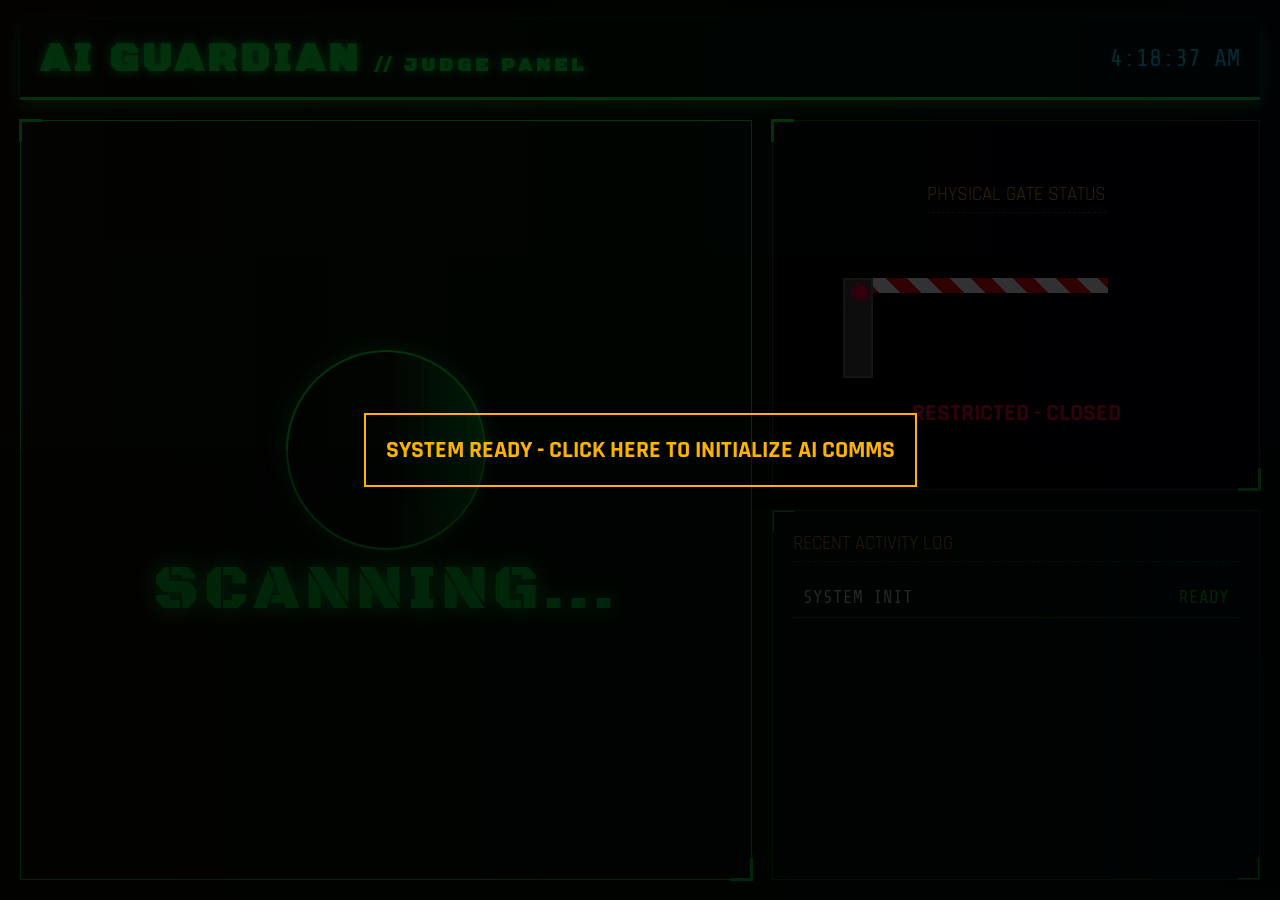
==== commit 2d1401be: "Update external_panel.html" ====
--- a/external_panel.html
+++ b/external_panel.html
@@ -5,132 +5,71 @@
 <meta name="viewport" content="width=device-width, initial-scale=1.0"/>
 <title>AI GUARDIAN - EXTERNAL PANEL</title>
 <link href="https://fonts.googleapis.com/css2?family=Black+Ops+One&family=Rajdhani:wght@500;700&family=Share+Tech+Mono&display=swap" rel="stylesheet">
-
 <style>
 /* --- HIGH-TECH COMMAND CENTER THEME --- */
-:root {
-  --bg-dark: #020502;
-  --neon-green: #00ff41;
-  --neon-red: #ff003c;
-  --neon-blue: #00e5ff;
-  --neon-gold: #ffb300;
-  --panel-bg: rgba(0, 20, 10, 0.7);
-  --border-neon: rgba(0, 255, 65, 0.4);
-}
-
+:root { --bg-dark: #020502; --neon-green: #00ff41; --neon-red: #ff003c; --neon-blue: #00e5ff; --neon-gold: #ffb300; --panel-bg: rgba(0, 20, 10, 0.7); --border-neon: rgba(0, 255, 65, 0.4); }
 * { box-sizing: border-box; margin: 0; padding: 0; }
-
-body {
-  background-color: var(--bg-dark);
-  color: var(--neon-green);
-  font-family: 'Share Tech Mono', monospace;
-  overflow: hidden; 
-  background-image: 
-    linear-gradient(rgba(0, 10, 0, 0.8), rgba(0, 20, 0, 0.9)),
-    url("https://www.transparenttextures.com/patterns/carbon-fibre.png");
-}
-
-/* CRT Scanline Effect */
-body::after {
-  content: " "; display: block; position: fixed;
-  top: 0; left: 0; bottom: 0; right: 0;
-  background: linear-gradient(rgba(18, 16, 16, 0) 50%, rgba(0, 0, 0, 0.25) 50%), linear-gradient(90deg, rgba(255, 0, 0, 0.06), rgba(0, 255, 0, 0.02), rgba(0, 0, 255, 0.06));
-  z-index: 999; pointer-events: none;
-}
-
-.container {
-  display: grid; grid-template-columns: 1.5fr 1fr; grid-template-rows: 80px 1fr 1fr; gap: 20px; height: 100vh; padding: 20px;
-}
-
-/* HEADER */
-.header {
-  grid-column: 1 / -1; display: flex; justify-content: space-between; align-items: center;
-  border-bottom: 3px solid var(--neon-green); box-shadow: 0 5px 15px var(--border-neon); padding: 0 20px; background: var(--panel-bg);
-}
+body { background-color: var(--bg-dark); color: var(--neon-green); font-family: 'Share Tech Mono', monospace; overflow: hidden; background-image: linear-gradient(rgba(0, 10, 0, 0.8), rgba(0, 20, 0, 0.9)), url("https://www.transparenttextures.com/patterns/carbon-fibre.png"); }
+body::after { content: " "; display: block; position: fixed; top: 0; left: 0; bottom: 0; right: 0; background: linear-gradient(rgba(18, 16, 16, 0) 50%, rgba(0, 0, 0, 0.25) 50%), linear-gradient(90deg, rgba(255, 0, 0, 0.06), rgba(0, 255, 0, 0.02), rgba(0, 0, 255, 0.06)); z-index: 999; pointer-events: none; }
+.container { display: grid; grid-template-columns: 1.5fr 1fr; grid-template-rows: 80px 1fr 1fr; gap: 20px; height: 100vh; padding: 20px; }
+.header { grid-column: 1 / -1; display: flex; justify-content: space-between; align-items: center; border-bottom: 3px solid var(--neon-green); box-shadow: 0 5px 15px var(--border-neon); padding: 0 20px; background: var(--panel-bg); }
 .header h1 { font-family: 'Black Ops One', cursive; font-size: 2.5rem; letter-spacing: 4px; text-shadow: 0 0 10px var(--neon-green); }
 .header .clock { font-size: 1.5rem; color: var(--neon-blue); }
-
-/* BOX STYLES */
 .box { background: var(--panel-bg); border: 1px solid var(--border-neon); position: relative; padding: 20px; display: flex; flex-direction: column; }
 .box::before { content: ""; position: absolute; top: -2px; left: -2px; width: 20px; height: 20px; border-top: 3px solid var(--neon-green); border-left: 3px solid var(--neon-green); }
 .box::after { content: ""; position: absolute; bottom: -2px; right: -2px; width: 20px; height: 20px; border-bottom: 3px solid var(--neon-green); border-right: 3px solid var(--neon-green); }
 .box-title { font-family: 'Rajdhani', sans-serif; font-size: 1.2rem; text-transform: uppercase; color: var(--neon-gold); border-bottom: 1px dashed var(--border-neon); padding-bottom: 5px; margin-bottom: 15px; }
-
-/* STATUS SCREEN */
 .status-screen { grid-column: 1; grid-row: 2 / 4; display: flex; flex-direction: column; justify-content: center; align-items: center; text-align: center; transition: all 0.3s ease; }
 .status-text { font-family: 'Black Ops One', cursive; font-size: 4rem; letter-spacing: 5px; text-shadow: 0 0 20px currentColor; margin-bottom: 20px; }
 .id-card { display: none; width: 80%; border: 2px solid currentColor; padding: 20px; background: rgba(0,0,0,0.6); text-align: left; }
 .id-card h2 { font-size: 2.5rem; margin-bottom: 10px; font-family: 'Rajdhani', sans-serif; }
 .id-card p { font-size: 1.5rem; margin-bottom: 5px; color: #fff; }
-
-/* AI VOICE WAVEFORM ANIMATION */
 .voice-wave { display: none; align-items: center; gap: 5px; margin-top: 20px; }
 .voice-wave span { display: block; width: 8px; height: 20px; background: var(--neon-blue); border-radius: 4px; animation: wave 1s infinite ease-in-out; }
 .voice-wave span:nth-child(2) { animation-delay: 0.1s; } .voice-wave span:nth-child(3) { animation-delay: 0.2s; } .voice-wave span:nth-child(4) { animation-delay: 0.3s; } .voice-wave span:nth-child(5) { animation-delay: 0.4s; }
 @keyframes wave { 0%, 100% { transform: scaleY(1); } 50% { transform: scaleY(2.5); background: var(--neon-gold); } }
 .ai-subtitles { font-family: 'Rajdhani', sans-serif; font-size: 1.5rem; color: var(--neon-gold); margin-top: 15px; display: none; background: rgba(0,0,0,0.8); padding: 10px 20px; border: 1px solid var(--neon-gold); border-radius: 5px; }
-
-/* RADAR */
 .radar { width: 200px; height: 200px; border: 2px solid var(--neon-green); border-radius: 50%; position: relative; overflow: hidden; box-shadow: 0 0 20px var(--border-neon); }
 .radar::before { content: ""; position: absolute; top: 0; left: 50%; width: 50%; height: 100%; background: linear-gradient(90deg, rgba(0,255,65,0) 0%, rgba(0,255,65,0.5) 100%); transform-origin: left center; animation: radarScan 2s linear infinite; }
 @keyframes radarScan { 100% { transform: rotate(360deg); } }
-
-/* 3D GATE - SYNCED TO 45 DEGREES */
 .gate-section { display: flex; flex-direction: column; justify-content: center; align-items: center; background: #000; }
 .gate-container { position: relative; width: 100%; height: 150px; display: flex; align-items: flex-end; padding-left: 50px; }
 .gate-pillar { width: 30px; height: 100px; background: #444; border: 2px solid #666; position: relative; z-index: 2; }
 .gate-arm { width: 250px; height: 15px; background: repeating-linear-gradient(45deg, #ff0000, #ff0000 15px, #ffffff 15px, #ffffff 30px); position: absolute; left: 65px; bottom: 85px; transform-origin: left center; transform: rotate(0deg); transition: transform 0.5s cubic-bezier(0.4, 0, 0.2, 1); box-shadow: 0 5px 10px rgba(0,0,0,0.8); }
-/* මෙතනින් තමයි අංශක 45ට ගේට්ටුව ඇරෙන්නේ */
 .gate-arm.open { transform: rotate(-45deg); }
 .gate-light { width: 15px; height: 15px; border-radius: 50%; background: var(--neon-red); position: absolute; top: 5px; left: 7.5px; box-shadow: 0 0 10px var(--neon-red); }
 .gate-light.green { background: var(--neon-green); box-shadow: 0 0 10px var(--neon-green); }
-
-/* LOGS */
 .logs-section { overflow: hidden; }
 .log-list { list-style: none; font-size: 1.1rem; }
 .log-item { padding: 10px; border-bottom: 1px solid var(--border-neon); display: flex; justify-content: space-between; animation: slideIn 0.5s ease-out; }
 .log-item.granted { color: var(--neon-green); } .log-item.denied { color: var(--neon-red); }
 @keyframes slideIn { from { transform: translateX(50px); opacity: 0; } to { transform: translateX(0); opacity: 1; } }
-
-/* STATE CLASSES */
 .state-idle { color: var(--neon-green); border-color: var(--neon-green); }
 .state-granted { color: var(--neon-green); border-color: var(--neon-green); background: rgba(0, 255, 65, 0.1); }
 .state-denied { color: var(--neon-red); border-color: var(--neon-red); background: rgba(255, 0, 60, 0.1); }
-
-/* INVISIBLE BUTTON FOR AUDIO PLAYBACK POLICY */
 #audioStarter { position: absolute; top: 0; left: 0; width: 100%; height: 100%; z-index: 9999; background: rgba(0,0,0,0.8); display: flex; justify-content: center; align-items: center; cursor: pointer; }
 #audioStarter h2 { color: var(--neon-gold); font-family: 'Rajdhani', sans-serif; border: 2px solid var(--neon-gold); padding: 20px; }
 </style>
 </head>
 <body>
-
-<div id="audioStarter" onclick="initPanel()">
-  <h2>SYSTEM READY - CLICK HERE TO INITIALIZE AI COMMS</h2>
-</div>
-
+<div id="audioStarter" onclick="initPanel()"><h2>SYSTEM READY - CLICK HERE TO INITIALIZE AI COMMS</h2></div>
 <div class="container">
   <div class="header">
     <h1>AI GUARDIAN <span style="font-size:1.2rem; color:var(--text-muted)">// JUDGE PANEL</span></h1>
     <div class="clock" id="clock">00:00:00</div>
   </div>
-
   <div class="box status-screen state-idle" id="statusBox">
     <div class="radar" id="radar"></div>
     <div class="status-text" id="statusText">SCANNING...</div>
-    
     <div class="id-card" id="idCard">
       <h2 id="cardName">JOHN DOE</h2>
       <p style="color:var(--neon-gold)" id="cardRank">RANK: SGT</p>
       <p id="cardSvc">SVC: SLLI/0000</p>
       <p style="margin-top:10px; font-size:1.2rem; opacity:0.8" id="cardMsg">Clearance Verified.</p>
     </div>
-
-    <div class="voice-wave" id="voiceWave">
-      <span></span><span></span><span></span><span></span><span></span>
-    </div>
+    <div class="voice-wave" id="voiceWave"><span></span><span></span><span></span><span></span><span></span></div>
     <div class="ai-subtitles" id="aiSubtitles"></div>
   </div>
-
   <div class="box gate-section">
     <div class="box-title">PHYSICAL GATE STATUS</div>
     <div class="gate-container">
@@ -139,7 +78,6 @@
     </div>
     <h2 id="gateText" style="margin-top:20px; color:var(--neon-red); font-family: 'Rajdhani', sans-serif;">RESTRICTED - CLOSED</h2>
   </div>
-
   <div class="box logs-section">
     <div class="box-title">RECENT ACTIVITY LOG</div>
     <ul class="log-list" id="logList">
@@ -175,141 +113,79 @@
     clearTimeout(resetTimeout);
     window.speechSynthesis.cancel(); 
 
-    // දත්ත කියවීමේ දෝෂ වැළැක්වීමේ ආරක්ෂිත පියවර (Safe Parsing)
     let p = null;
-    if (payload && payload.person) {
-      p = payload.person;
-    } else if (payload) {
-      p = payload; 
-    }
+    if (payload && payload.person) p = payload.person;
+    else if (payload) p = payload; 
 
     if (type === 'ACCESS_GRANTED') {
       triggerGranted(p);
       addLog(p && p.name ? p.name : 'AUTHORIZED OFFICER', 'ACCESS GRANTED', 'granted');
       speakSinhala(p, true);
-      
-      // තත්පර 5.5ක් ගේට්ටුව ඇරී තිබීමට සකසා ඇත (Arduino එකේ ටයිමින් එකට සමානව)
-      resetTimeout = setTimeout(resetUI, 5500); 
+      resetTimeout = setTimeout(resetUI, 6000); 
     } 
     else if (type === 'ACCESS_DENIED') {
       triggerDenied(payload.message, p);
       addLog(p && p.name ? p.name : 'UNKNOWN', 'ACCESS DENIED', 'denied');
       speakSinhala(p, false);
-      
       resetTimeout = setTimeout(resetUI, 4000);
     }
-  } catch (error) {
-    console.error("Broadcast Error: ", error);
-  }
+  } catch (error) { console.error("Broadcast Error: ", error); }
 };
 
 function triggerGranted(person) {
   statusBox.className = "box status-screen state-granted";
   statusText.textContent = "ACCESS GRANTED";
-  radar.style.display = "none"; 
-  idCard.style.display = "block"; 
-  idCard.style.borderColor = "var(--neon-green)";
-  
-  // දත්ත නොමැති වුවත් පද්ධතිය Crash නොවන පරිදි සකසා ඇත
+  radar.style.display = "none"; idCard.style.display = "block"; idCard.style.borderColor = "var(--neon-green)";
   cardName.textContent = (person && person.name) ? person.name.toUpperCase() : "AUTHORIZED OFFICER";
   cardRank.textContent = `RANK: ${(person && person.rank) ? person.rank.toUpperCase() : '-'}`;
   cardSvc.textContent = `SVC: ${(person && person.service_no) ? person.service_no : '-'}`;
-  cardMsg.textContent = "CLEARANCE VERIFIED - PROCEED"; 
-  cardMsg.style.color = "var(--neon-green)";
-
-  // ගේට්ටුව ඇරීමේ ඇනිමේෂන් එක ක්‍රියාත්මක කිරීම
-  gateArm.classList.add('open'); 
-  gateLight.classList.add('green');
-  gateText.textContent = "GATE OPEN - PROCEED"; 
-  gateText.style.color = "var(--neon-green)";
+  cardMsg.textContent = "CLEARANCE VERIFIED - PROCEED"; cardMsg.style.color = "var(--neon-green)";
+  gateArm.classList.add('open'); gateLight.classList.add('green');
+  gateText.textContent = "GATE OPEN - PROCEED"; gateText.style.color = "var(--neon-green)";
 }
 
 function triggerDenied(message, person) {
   statusBox.className = "box status-screen state-denied";
   statusText.textContent = "ACCESS DENIED";
-  radar.style.display = "none"; 
-  idCard.style.display = "block"; 
-  idCard.style.borderColor = "var(--neon-red)";
-  
+  radar.style.display = "none"; idCard.style.display = "block"; idCard.style.borderColor = "var(--neon-red)";
   if (person && person.name) {
     cardName.textContent = person.name.toUpperCase();
     cardRank.textContent = `RANK: ${person.rank ? person.rank.toUpperCase() : '-'}`;
     cardSvc.textContent = `SVC: ${person.service_no ? person.service_no : '-'}`;
   } else {
-    cardName.textContent = "UNKNOWN ENTITY"; 
-    cardRank.textContent = ""; 
-    cardSvc.textContent = "NO RECORD FOUND";
+    cardName.textContent = "UNKNOWN ENTITY"; cardRank.textContent = ""; cardSvc.textContent = "NO RECORD FOUND";
   }
-  
-  cardMsg.textContent = (message ? message.toUpperCase() : "UNAUTHORIZED") + " - STAND DOWN"; 
-  cardMsg.style.color = "var(--neon-red)";
-
-  gateArm.classList.remove('open'); 
-  gateLight.classList.remove('green');
-  gateText.textContent = "RESTRICTED - CLOSED"; 
-  gateText.style.color = "var(--neon-red)";
+  cardMsg.textContent = (message ? message.toUpperCase() : "UNAUTHORIZED") + " - STAND DOWN"; cardMsg.style.color = "var(--neon-red)";
+  gateArm.classList.remove('open'); gateLight.classList.remove('green');
+  gateText.textContent = "RESTRICTED - CLOSED"; gateText.style.color = "var(--neon-red)";
 }
 
 function resetUI() {
-  statusBox.className = "box status-screen state-idle"; 
-  statusText.textContent = "SCANNING...";
-  radar.style.display = "block"; 
-  idCard.style.display = "none"; 
-  voiceWave.style.display = "none"; 
-  aiSubtitles.style.display = "none";
-  gateArm.classList.remove('open'); 
-  gateLight.classList.remove('green');
-  gateText.textContent = "RESTRICTED - CLOSED"; 
-  gateText.style.color = "var(--neon-red)";
+  statusBox.className = "box status-screen state-idle"; statusText.textContent = "SCANNING...";
+  radar.style.display = "block"; idCard.style.display = "none"; voiceWave.style.display = "none"; aiSubtitles.style.display = "none";
+  gateArm.classList.remove('open'); gateLight.classList.remove('green');
+  gateText.textContent = "RESTRICTED - CLOSED"; gateText.style.color = "var(--neon-red)";
 }
 
 function addLog(name, action, type) {
-  const li = document.createElement('li'); 
-  li.className = `log-item ${type}`;
+  const li = document.createElement('li'); li.className = `log-item ${type}`;
   const time = new Date().toLocaleTimeString();
   li.innerHTML = `<span style="color:#fff">[${time}] ${name}</span> <span>${action}</span>`;
-  logList.prepend(li); 
-  if (logList.children.length > 8) { logList.removeChild(logList.lastChild); }
+  logList.prepend(li); if (logList.children.length > 8) { logList.removeChild(logList.lastChild); }
 }
 
 function speakSinhala(person, isGranted) {
   const hour = new Date().getHours();
-  let greeting = "";
-  
-  if (hour >= 5 && hour < 12) { greeting = "සුබ උදෑසනක්"; } 
-  else if (hour >= 12 && hour < 17) { greeting = "සුබ දහවලක්"; } 
-  else { greeting = "සුබ සන්ධ්‍යාවක්"; }
+  let greeting = (hour >= 5 && hour < 12) ? "සුබ උදෑසනක්" : (hour >= 12 && hour < 17) ? "සුබ දහවලක්" : "සුබ සන්ධ්‍යාවක්";
+  let nameAndRank = (person && person.name) ? ((person.rank ? person.rank + " " : "") + person.name) : "නිලධාරිතුමා";
+  let textToSpeak = isGranted ? `${greeting} ${nameAndRank}. ඔබගේ අනන්‍යතාවය තහවුරුයි. කරුණාකර කඳවුරට ඇතුළු වන්න.` : "අවධානයයි! ඔබගේ අනන්‍යතාවය තහවුරු කළ නොහැක. කරුණාකර පරීක්ෂාව සඳහා රැඳී සිටින්න.";
 
-  let nameAndRank = "";
-  if (person && person.name) {
-      nameAndRank = (person.rank ? person.rank + " " : "") + person.name;
-  } else {
-      nameAndRank = "නිලධාරිතුමා";
-  }
-
-  let textToSpeak = "";
-  if (isGranted) {
-    textToSpeak = `${greeting} ${nameAndRank}. ඔබගේ අනන්‍යතාවය තහවුරුයි. කරුණාකර කඳවුරට ඇතුළු වන්න.`;
-  } else {
-    textToSpeak = "අවධානයයි! ඔබගේ අනන්‍යතාවය තහවුරු කළ නොහැක. කරුණාකර පරීක්ෂාව සඳහා රැඳී සිටින්න.";
-  }
-
-  voiceWave.style.display = "flex";
-  aiSubtitles.style.display = "block";
-  aiSubtitles.textContent = textToSpeak;
-
+  voiceWave.style.display = "flex"; aiSubtitles.style.display = "block"; aiSubtitles.textContent = textToSpeak;
   const utterance = new SpeechSynthesisUtterance(textToSpeak);
-  utterance.lang = 'si-LK'; 
-  utterance.rate = 0.9;     
-  utterance.pitch = 1.0;    
-
-  utterance.onend = () => {
-    voiceWave.style.display = "none";
-    aiSubtitles.style.display = "none";
-  };
+  utterance.lang = 'si-LK'; utterance.rate = 0.9; utterance.pitch = 1.0;    
+  utterance.onend = () => { voiceWave.style.display = "none"; aiSubtitles.style.display = "none"; };
   window.speechSynthesis.speak(utterance);
 }
 </script>
-
 </body>
 </html>
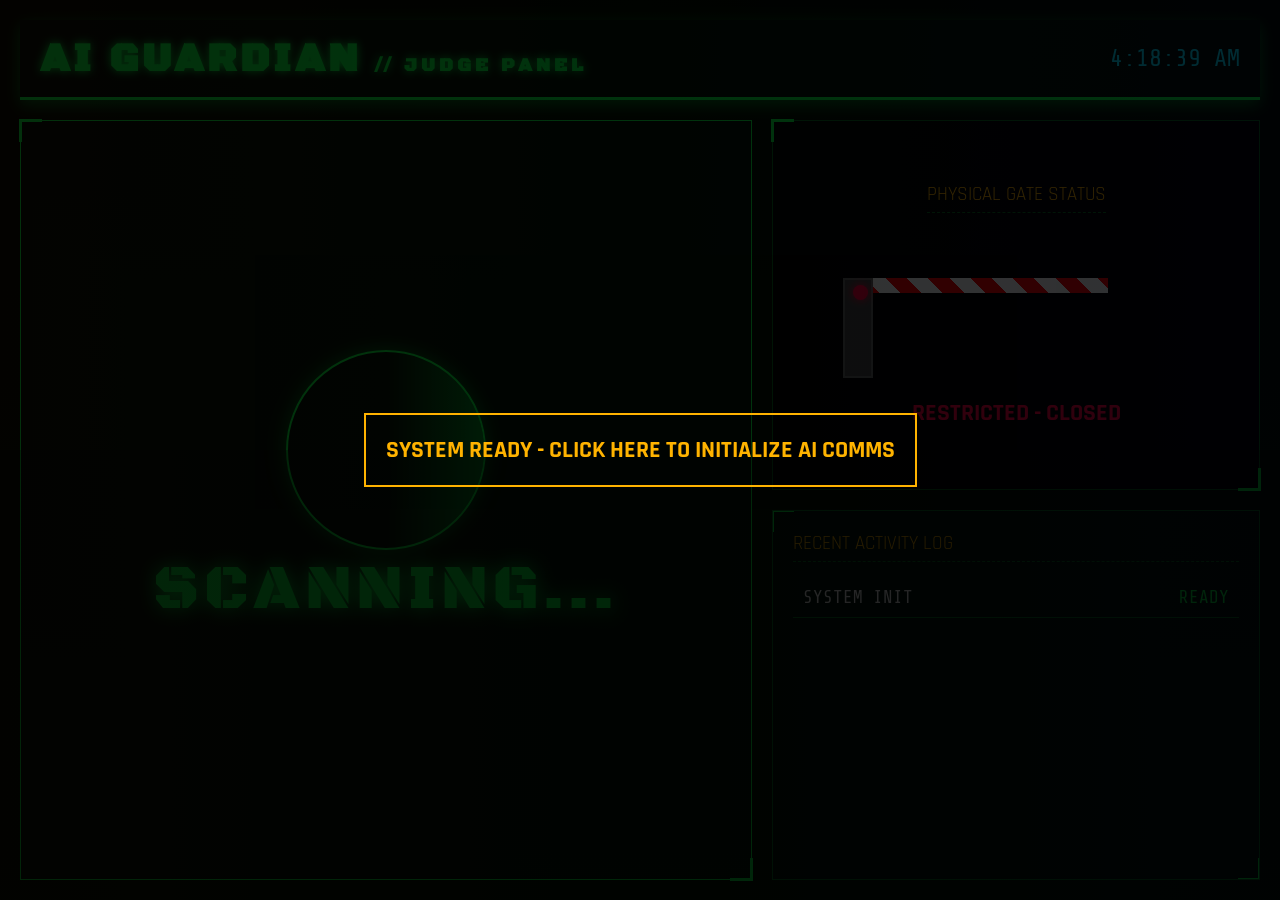
==== commit aa1976d4: "Update external_panel.html" ====
--- a/external_panel.html
+++ b/external_panel.html
@@ -105,7 +105,9 @@
 const voiceWave = document.getElementById('voiceWave'); const aiSubtitles = document.getElementById('aiSubtitles');
 
 let resetTimeout;
-const broadcast = new BroadcastChannel('sentryx_panel');
+
+// FIX: Channel Name Updated to match the main panel exactly
+const broadcast = new BroadcastChannel('ai_guardian_panel');
 
 broadcast.onmessage = (event) => {
   try {
@@ -113,6 +115,7 @@
     clearTimeout(resetTimeout);
     window.speechSynthesis.cancel(); 
 
+    // Extracting person from payload securely
     let p = null;
     if (payload && payload.person) p = payload.person;
     else if (payload) p = payload; 
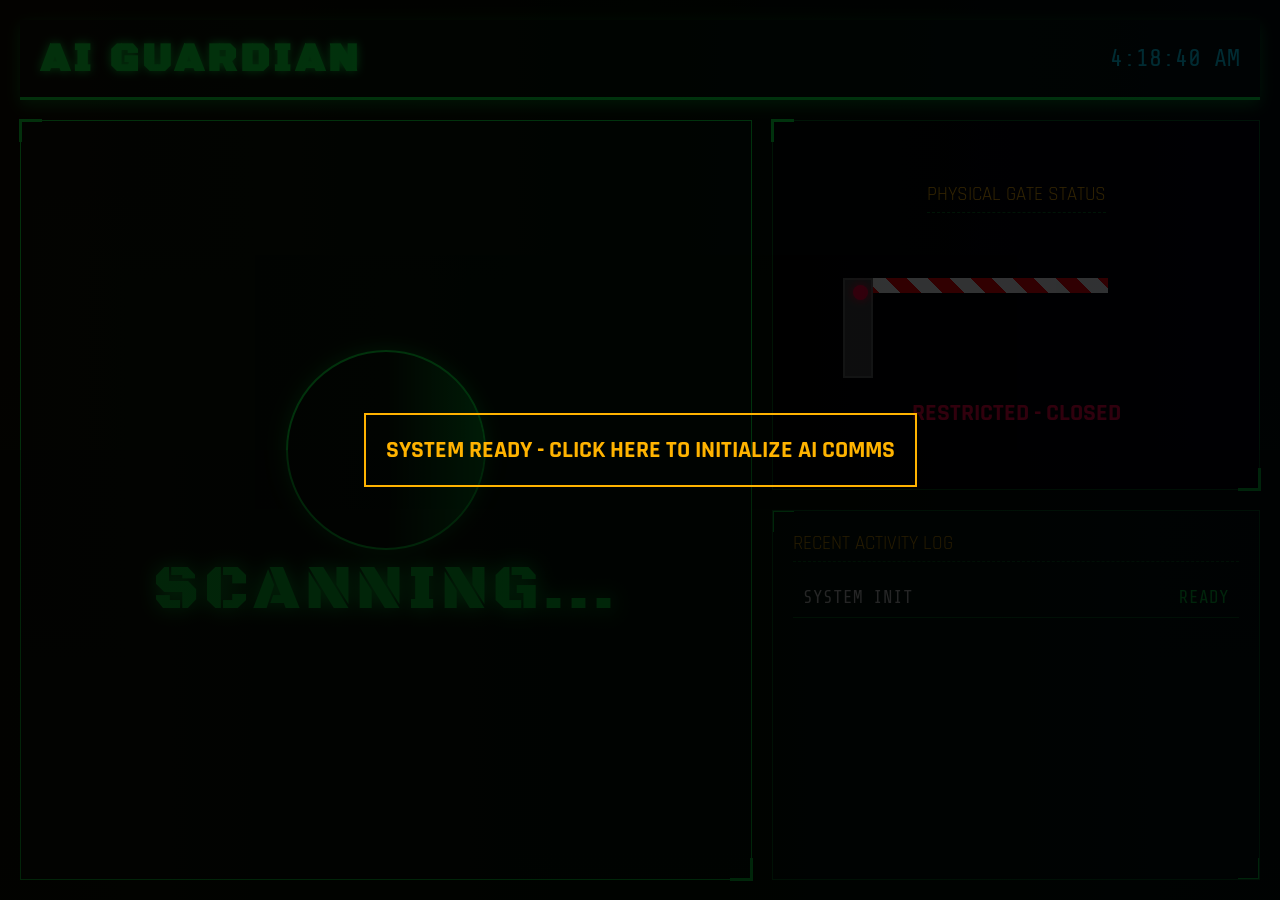
==== commit bcb89103: "Update external_panel.html" ====
--- a/external_panel.html
+++ b/external_panel.html
@@ -55,7 +55,7 @@
 <div id="audioStarter" onclick="initPanel()"><h2>SYSTEM READY - CLICK HERE TO INITIALIZE AI COMMS</h2></div>
 <div class="container">
   <div class="header">
-    <h1>AI GUARDIAN <span style="font-size:1.2rem; color:var(--text-muted)">// JUDGE PANEL</span></h1>
+    <h1>AI GUARDIAN <span style="font-size:1.2rem; color:var(--text-muted)"></span></h1>
     <div class="clock" id="clock">00:00:00</div>
   </div>
   <div class="box status-screen state-idle" id="statusBox">
